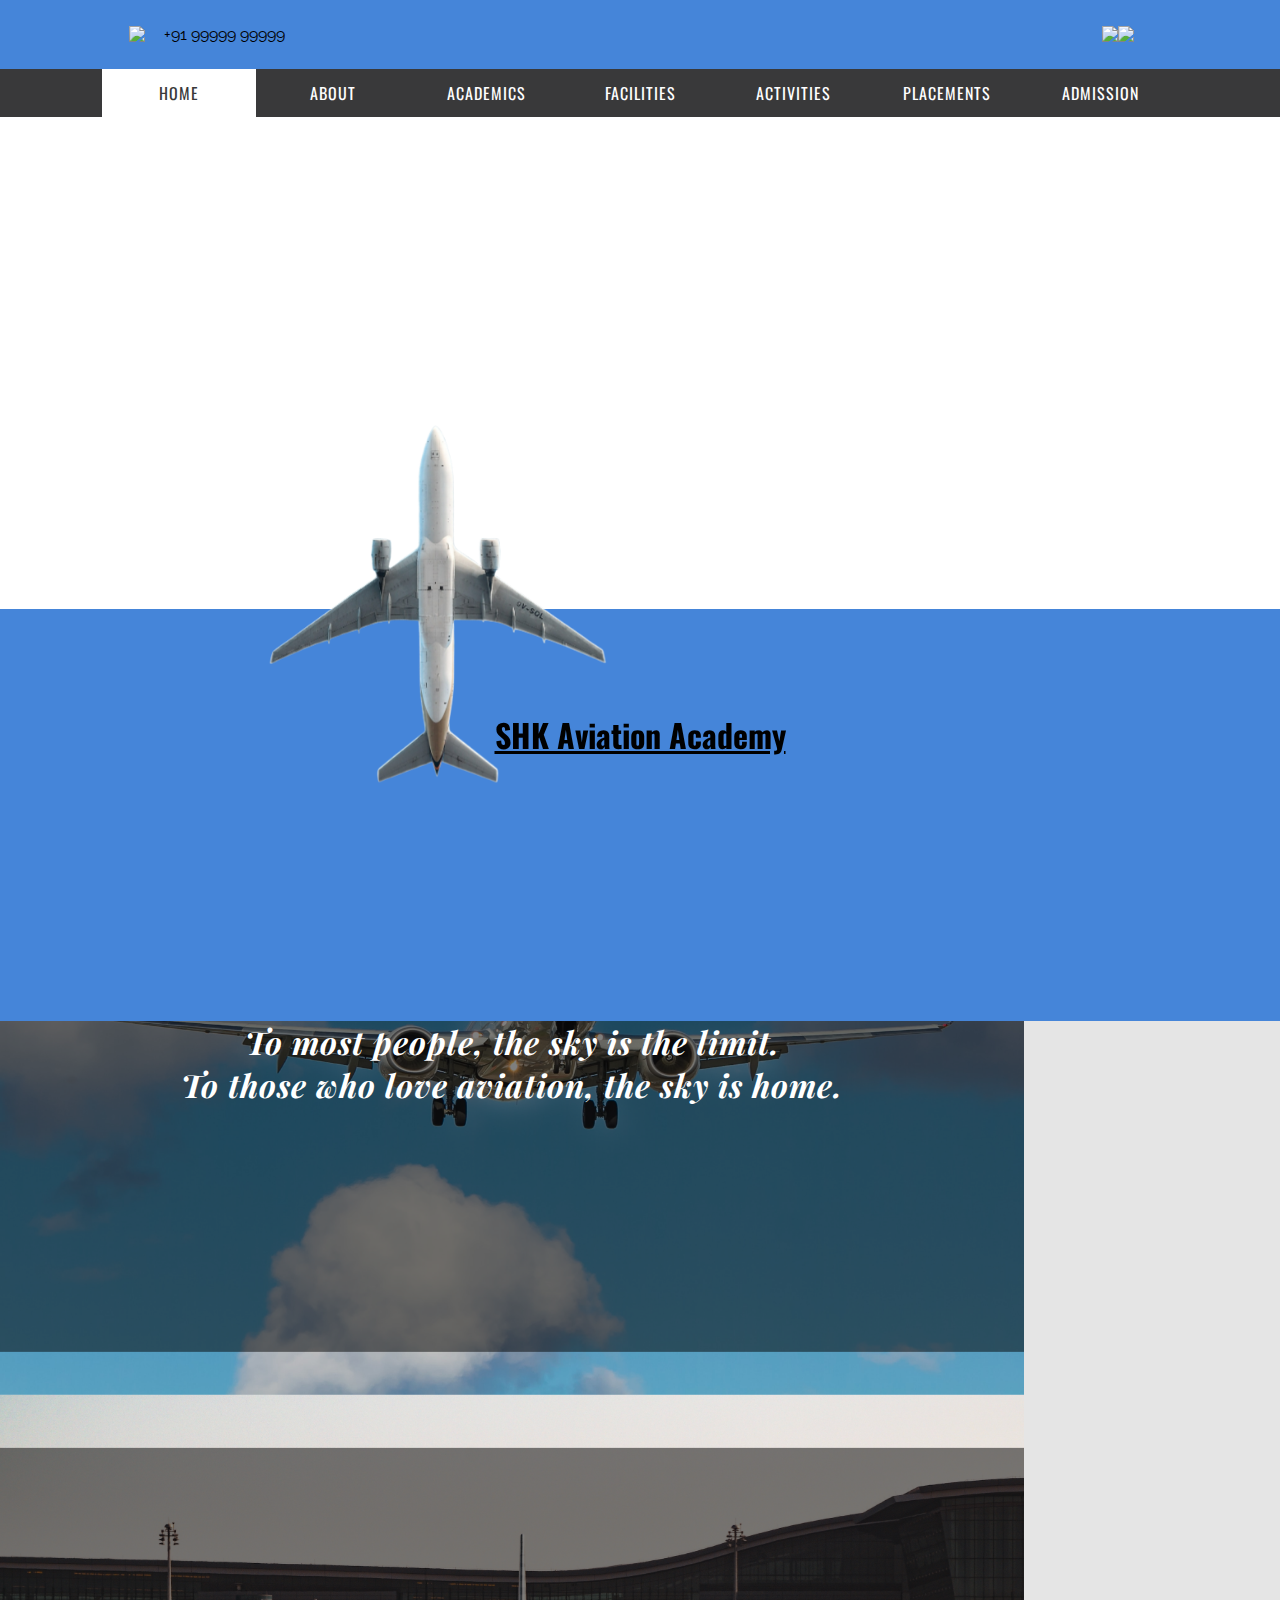
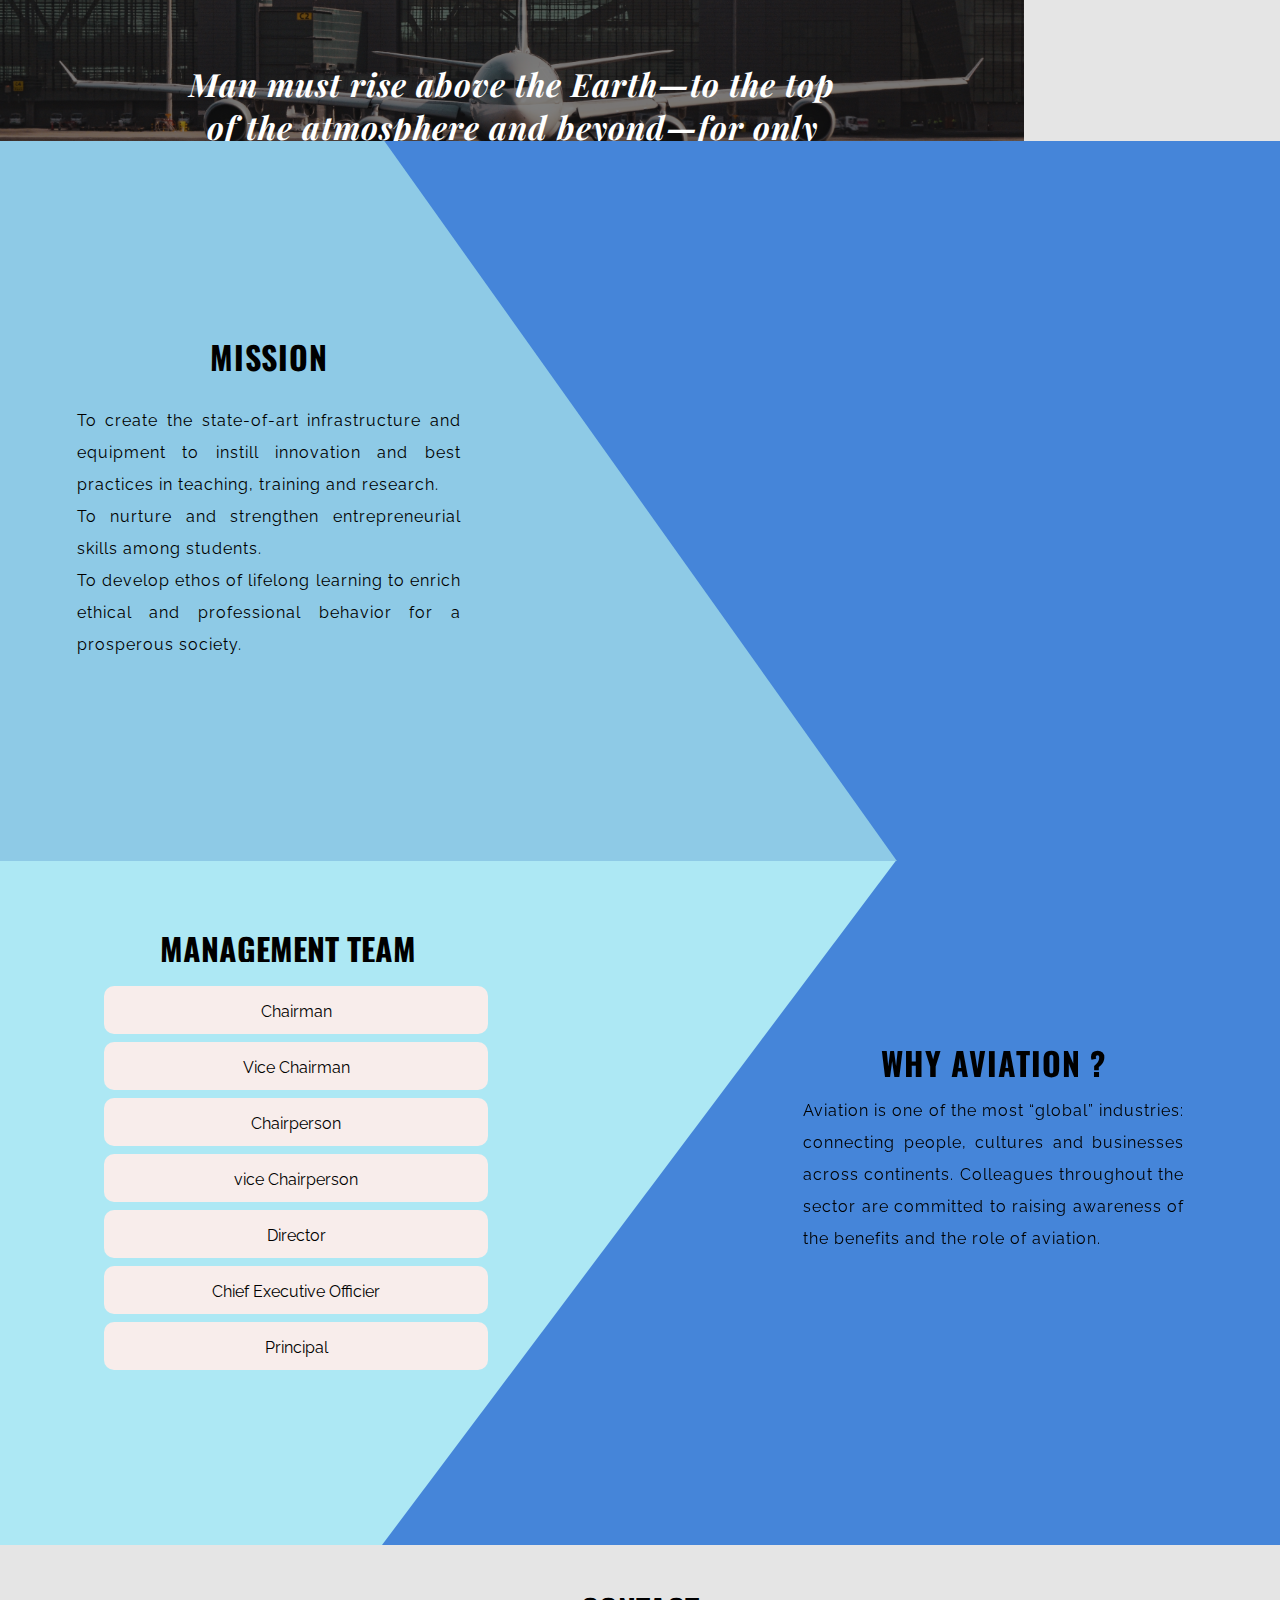
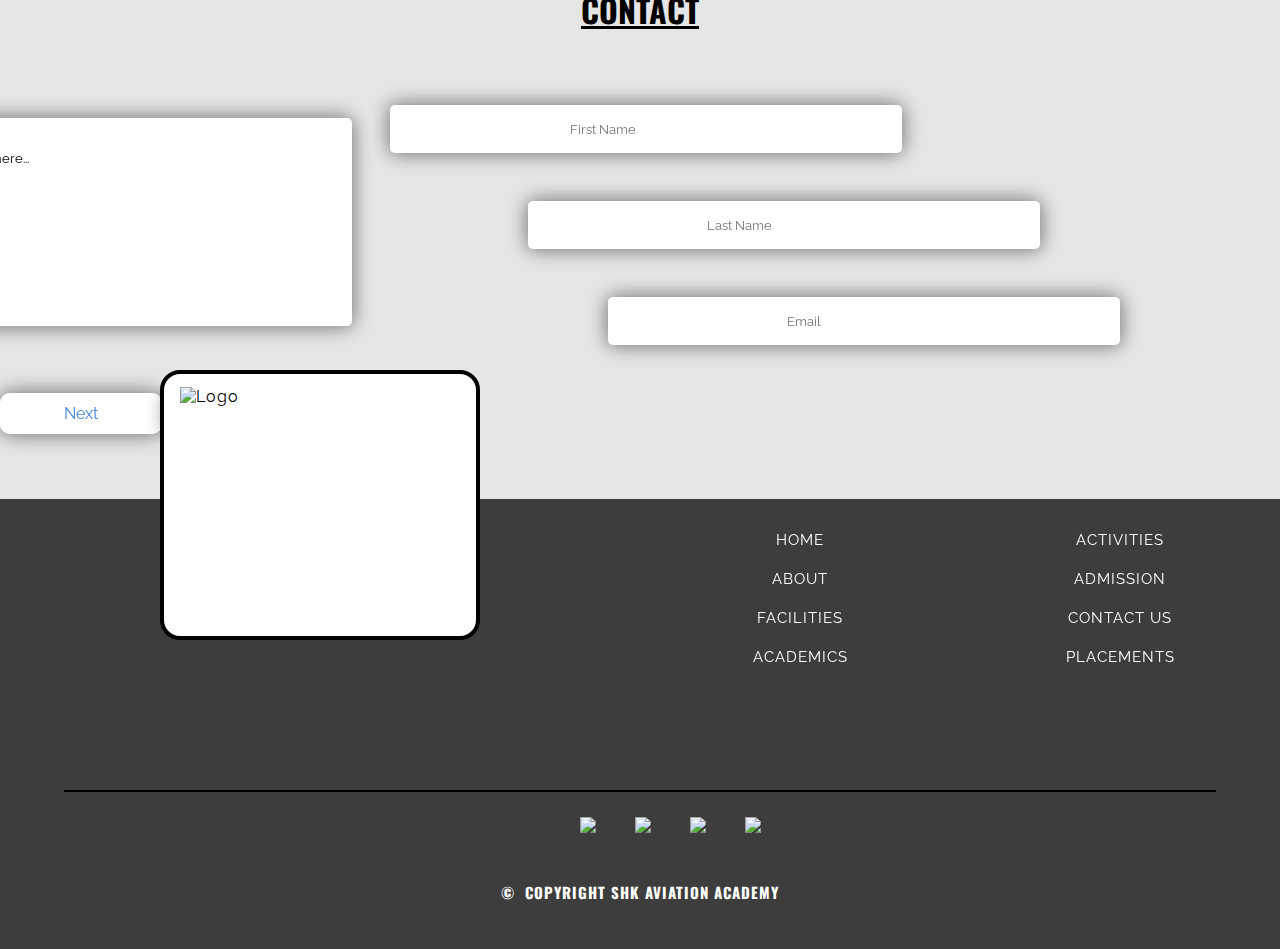
==== index.html @ 9bc85d9e "Changes" ====
<!DOCTYPE html>
<html lang="en">
	<head>
		<meta charset="UTF-8" />
		<meta http-equiv="X-UA-Compatible" content="IE=edge" />
		<meta name="viewport" content="width=device-width, initial-scale=1.0" />
		<link rel="stylesheet" href="./common/nav/nav.css" />
		<link rel="stylesheet" href="./common/footer/footer.css" />
		<link rel="stylesheet" href="./home/home.css" />
		<link
			rel="stylesheet"
			href="https://unpkg.com/swiper@7/swiper-bundle.min.css"
		/>
		<title>SHK Aviation Academy</title>
	</head>
	<body>
		<!-- <div class="preload">
			<div>
				<img src="./common/images/SHK_logo" alt="" />
			</div>
		</div> -->
		<header>
			<div class="top-nav">
				<span class="contact"
					><img
						class="phone-icon"
						src="https://img.icons8.com/color/48/000000/phone.png"
					/>
					&nbsp; +91 99999 99999
				</span>
				<span class="menu-button"
					><span></span
					><img
						src="https://img.icons8.com/material-outlined/24/000000/airplane-mode-on.png"
				/></span>
				<span class="main-icon"
					><img src="./common/images/SHK_logo" alt=""
				/></span>
				<div class="social">
					<img
						src="https://img.icons8.com/fluency/48/000000/instagram-new.png"
					/><img src="https://img.icons8.com/color/48/000000/facebook.png" />
				</div>
			</div>
			<ul class="bottom-nav">
				<li class="home"><a href="./index.html">HOME</a></li>
				<li><a href="./about/about.html">ABOUT</a></li>
				<li><a href="./academics/academics.html">ACADEMICS</a></li>
				<li><a href="./facilities/facilities.html">FACILITIES</a></li>
				<li><a href="./activities/activities.html">ACTIVITIES</a></li>
				<li><a href="./placements/placements.html">PLACEMENTS</a></li>
				<li><a href="./admission/admission.hrml">ADMISSION</a></li>
			</ul>
		</header>
		<div class="hero">
			<img class="plane-hero" src="./home/img/airplane_png.png" alt="" />
			<video src="./home/img/sky.mp4" autoplay loop></video>
			<div class="hero-content">
				<span>SHK AVIATION ACADEMY</span><br />
				<span>The Sky is the limit...</span>
			</div>
		</div>
		<section class="SHK-aviation">
			<div>
				<h1 class="SHK-title">SHK Aviation Academy</h1>
				<p class="SHK-para">
					SHK AVIATION ACADEMY is a multidisciplinary institution offering
					professional courses in the field of aviation. SHK AVIATION ACADEMY
					was established in 2020 with a great visionary, to revolutionize the
					way people are getting trained for Aviation industry. This institution
					is run by Govindasamy Naidu Educational Trust, which is registered as
					a Technical Education Society under the Societies Act, XXI of 1860.
					The institute is approved Alagappa University, for conducting Aviation
					related courses.
				</p>
			</div>
		</section>
		<section class="quotes-carousel">
			<div class="swiper mySwiper">
				<div class="swiper-wrapper">
					<div class="swiper-slide">
						<h1 class="slide-h1">
							<span> To most people, the sky is the limit.</span><br /><span>
								To those who love aviation, the sky is home.</span
							><br /><span id="author"> - Jerry Crawford</span>
						</h1>
						<img
							class="carousel-img-1"
							src="./home/img/carousel_img_1.jpg"
							alt="Image 1"
						/>
					</div>
					<div class="swiper-slide">
						<h1 class="slide-h1">
							<span
								>Man must rise above the Earth—to the top of the atmosphere and
								beyond—for only thus will he fully understand the world in which
								he lives.</span
							><br /><span id="author"> – Socrates</span>
						</h1>
						<img
							class="carousel-img-2"
							src="./home/img/carousel_img_2.jpg"
							alt="Image 2"
						/>
					</div>
					<div class="swiper-slide">
						<h1 class="slide-h1">
							<span>
								In the midst of a healthy and intellectual upbringing, he
								obtained his Bachelor Degree in Production Engineering from
								Madras University.</span
							>
						</h1>
						<img
							class="carousel-img-3"
							src="./home/img/carousel_img_3.jpg"
							alt="Image 3"
						/>
					</div>
				</div>
				<div class="swiper-button-next"></div>
				<div class="swiper-button-prev"></div>
				<div class="swiper-pagination"></div>
			</div>
		</section>
		<section class="vision-and-mission">
			<div class="vision-mission-aside"></div>
			<div class="mission">
				<h1 class="mission-h1">MISSION</h1>
				<ul class="mission-ul">
					<li>
						To create the state-of-art infrastructure and equipment to instill
						innovation and best practices in teaching, training and research.
					</li>
					<li>
						To nurture and strengthen entrepreneurial skills among students.
					</li>
					<li id="li-3">
						To develop ethos of lifelong learning to enrich ethical and
						professional behavior for a prosperous society.
					</li>
				</ul>
			</div>
			<div class="vision">
				<h1 class="vision-h1">VISION</h1>
				<p class="vision-p">
					To be a premier institute that imparts quality Technical & Skill
					Training Education & Research, to create ethical and responsible
					employees and entrepreneurs, to address the socioeconomic needs of the
					mankind.
				</p>
			</div>
		</section>
		<section class="SHK-heads">
			<div class="SHK-heads-aside"></div>
			<div>
				<div class="heads">
					<h1>MANAGEMENT TEAM</h1>
					<div class="heads-pos">
						<div>Chairman</div>
						<div>Vice Chairman</div>
						<div>Chairperson</div>
						<div>vice Chairperson</div>
						<div>Director</div>
						<div>Chief Executive Officier</div>
						<div>Principal</div>
					</div>
				</div>
				<div>
					<h1 class="head-content-title">WHY AVIATION ?</h1>
					<p class="head-content-para">
						Aviation is one of the most “global” industries: connecting people,
						cultures and businesses across continents. Colleagues throughout the
						sector are committed to raising awareness of the benefits and the
						role of aviation.
					</p>
				</div>
			</div>
		</section>
		<section class="contact-sec">
			<div class="contact-aside"></div>
			<h1 class="contact-title">CONTACT</h1>
			<form action="mailto:sample@gmail.com" method="post">
				<input
					type="text"
					class="input"
					name="fname"
					id="fname"
					placeholder="First Name"
					required
				/><br />
				<input
					type="text"
					class="input"
					name="lname"
					id="lname"
					placeholder="Last Name"
					required
				/><br />
				<input
					type="text"
					class="input"
					name="email"
					id="email"
					placeholder="Email"
					required
				/><br />
				<textarea class="text-area" name="message" id="message">
Type your message here...</textarea
				>
				<a class="next-submit">Next</a>
				<button class="submit" disabled>Submit</button>
			</form>
		</section>
		<footer class="footer">
			<section class="top">
				<div class="footerLeft">
					<div class="upper">
						<img src="./common/images/SHK_logo" alt="Logo" />
					</div>
				</div>
				<div class="footerRight">
					<ul>
						<li><a href="./index.html">HOME</a></li>
						<li><a href="./about/about.html">ABOUT</a></li>
						<li><a href="./facilities/facilities.html">FACILITIES</a></li>
						<li><a href="./academics/academics.html">ACADEMICS</a></li>
					</ul>
					<ul>
						<li><a href="./academics/academics.html">ACTIVITIES</a></li>
						<li><a href="./admission/admission.html">ADMISSION</a></li>
						<li><a href="./index.html#contact">CONTACT US</a></li>
						<li><a href="./placements/placements.html">PLACEMENTS</a></li>
					</ul>
				</div>
			</section>
			<span class="footerline"></span>
			<section class="bottom">
				<div class="social">
					<a href=""
						><img
							src="https://img.icons8.com/fluency-systems-regular/48/ffffff/facebook.png"
					/></a>
					<a href=""
						><img
							src="https://img.icons8.com/material-outlined/48/ffffff/instagram-new--v1.png"
					/></a>
					<a href=""
						><img
							src="https://img.icons8.com/material-outlined/48/ffffff/twitter.png"
					/></a>
					<a href=""
						><img src="https://img.icons8.com/ios-filled/48/ffffff/gmail.png"
					/></a>
				</div>
				<div class="copyrights">
					<h1>&copy; &nbsp;COPYRIGHT SHK AVIATION ACADEMY</h1>
				</div>
			</section>
		</footer>
		<script src="https://cdnjs.cloudflare.com/ajax/libs/gsap/3.7.1/gsap.min.js"></script>
		<script src="https://cdnjs.cloudflare.com/ajax/libs/gsap/3.7.1/ScrollTrigger.min.js"></script>
		<script src="./common/nav/nav.js"></script>
		<script src="https://unpkg.com/swiper/swiper-bundle.min.js"></script>
		<script src="./common/footer/footer.js"></script>
		<script src="./home/home.js"></script>
	</body>
</html>
---- common/nav/nav.css ----
@import url('https://fonts.googleapis.com/css2?family=Oswald:wght@200;300;400;500;600&family=Playfair+Display:ital,wght@0,400;0,500;0,600;0,700;0,800;0,900;1,400;1,500;1,600;1,700;1,800;1,900&family=Raleway:ital,wght@0,100;0,200;0,300;0,400;0,500;0,600;0,700;0,800;0,900;1,100;1,200;1,300;1,400;1,500;1,600;1,700;1,800;1,900&display=swap');

:root {
	--theme: #4585d9;
	--nav-height: 4.3rem;
}

* {
	padding: 0;
	margin: 0;
	box-sizing: border-box;
	user-select: none;
	-webkit-user-drag: none;
	font-family: 'Raleway', sans-serif;
}

h1,h2,h3,h4,h5,h6{
	font-family: 'Oswald', sans-serif;
}

header {
	width: 100%;
	position: fixed;
	z-index: 5;
	top: 0%;
}

.top-nav {
	width: 100%;
	height: var(--nav-height);
	display: grid;
	grid-template-columns: 1fr 0fr 1fr 1fr;
	background-color: var(--theme);
	position: relative;
	z-index: 5;
	font-family: 'Kanit', sans-serif;
	transition: all 0.3s ease-in-out;
}

.social,
.contact,
.main-icon {
	align-self: center;
	justify-self: center;
	display: flex;
	align-items: center;
}

.contact {
	justify-content: center;
}

.contact .phone-icon {
	width: 1.7rem;
}

.menu-button {
	width: 40px;
	height: 40px;
	display: flex;
	align-items: center;
	justify-content: center;
	position: relative;
	align-self: center;
	cursor: pointer;
	visibility: hidden;
}

.menu-button img {
	transition: all 0.5s ease-in-out;
}

.menu-button span {
	position: relative;
	width: 16px;
	background-color: #39393a;
	height: 3.5px;
	transition: all 0.2s ease-in-out;
}

.menu-button span::before,
.menu-button span::after {
	width: 23px;
	transition: all 0.2s ease-in-out;
	background-color: #39393a;
	height: 3.5px;
	content: '';
	position: absolute;
}

.menu-button span::before {
	transform: translateY(-8px);
}

.menu-button span::after {
	transform: translateY(8px);
}

.menu-button.aeroplane img {
	transform: translateX(30px);
	opacity: 0;
}

.menu-button.cross span {
	background: transparent;
}

.menu-button.cross span::before {
	transform: rotate(-45deg);
}

.menu-button.cross span::after {
	transform: rotate(45deg);
}

.main-icon {
	position: relative;
	width: 8.4rem;
}

.main-icon img {
	width: 100%;
}

.social {
	padding-left: 5rem;
}

.social img {
	width: 2.2rem;
}

.bottom-nav {
	display: flex;
	align-items: center;
	justify-content: space-around;
	width: 100%;
	height: 3rem;
	background-color: #39393a;
	position: absolute;
	top: var(--nav-height);
	z-index: 4;
	transition: all 0.3s ease-in-out;
	font-family: 'Kanit', sans-serif;
	padding: 0 8%;
	list-style-type: none;
}

.bottom-nav li a {
	text-decoration: none;
	color: white;
	text-align: center;
	width: 100%;
	font-family: 'Oswald', sans-serif;
	transition: all .3s ease-in-out;
	letter-spacing: 1px;
	font-weight: 100;
	font-weight: 400;
}

.bottom-nav li {
	position: relative;
	width: 100%;
	transition: all 0.3s ease-in-out;
	text-align: center;
	height: 100%;
	display: flex;
	align-items: center;
}

.bottom-nav li:hover {
	background-color: white;
}

.bottom-nav li:hover a {
	color: #39393a;
}

@media (max-width: 768px) {
	.top-nav {
		grid-template-columns: 1fr 2fr 1fr;
	}

	.menu-button {
		justify-self: center;
	}

	.bottom-nav {
		flex-direction: column;
		width: 60%;
		transform: translateX(-100%);
		transition: all 0.5s ease-in-out;
		position: fixed;
	}

	.contact {
		display: none;
	}

	.menu-button {
		visibility: visible;
	}

	header.side-bar .bottom-nav {
		transform: translateX(0);
	}
}
---- common/footer/footer.css ----
.footer {
	position: relative;
	background: rgb(61, 61, 61);
	z-index: 2;
	bottom: 0%;
	top: var(--nav-height);
	height: 50vh;
	width: 100%;
	display: flex;
	flex-direction: column;
	justify-content: center;
	align-items: center;
	letter-spacing: 1px;
	top: var(--nav-height);
}

.top {
	position: relative;
	width: 100%;
	height: 60%;
	display: flex;
}

.footerLeft {
	position: relative;
	width: 50%;
	display: flex;
	justify-content: center;
	align-items: center;
}

.upper {
	position: relative;
	background: #fff;
	height: 100%;
	width: 50%;
	border: 4px solid #000;
	border-radius: 20px;
	display: flex;
	justify-content: center;
	align-items: center;
}

.upper img {
	height: 90%;
	width: 90%;
	object-fit: contain;
	object-position: center;
}

.footerRight {
	position: relative;
	width: 50%;
	display: flex;
}

.footerRight ul {
	width: 50%;
	list-style: none;
}

.footerRight ul li {
	padding: 10px;
	text-align: center;
}

.footerRight a {
	text-decoration: none;
	color: white;
	font-size: 15px;
	transition: all 0.5 ease-in-out;
}

.footerRight a:hover {
	text-decoration: underline;
}

.footerline {
	width: 90%;
	height: 2px;
	background-color: black;
	display: flex;
	justify-content: center;
	align-items: center;
}

.bottom {
	position: relative;
	width: 100%;
	height: 30%;
	display: flex;
	flex-direction: column;
	justify-content: space-around;
	align-items: center;
}

.social {
	position: relative;
	display: flex;
	justify-content: space-evenly;
	align-items: center;
	width: 25%;
}

.social img {
	display: flex;
}

.copyrights {
	position: relative;
}

.copyrights h1 {
	font-size: 15px;
	color: #fff;
}

@media only screen and (max-width: 1181px) {
	.upper img {
		height: 70%;
		width: 70%;
	}
	
}

@media only screen and (max-width: 810px) {
	.top {
		width: 100%;
		height: 55%;
	}
}

@media only screen and (max-width: 800px) {
	.upper img {
		display: none;
	}
	.upper {
		display: none;
	}
	.top {
		justify-content: center;
		align-items: center;
	}
	.footerLeft {
		display: none;
	}
	.footerRight {
		width: 90%;
	}
	.social img {
		height: 30px;
		width: 30px;
	}
	.copyrights h1 {
		font-size: 10px;
	}
	.footerRight a {
		font-size: 13px;
	}
}
---- home/home.css ----
* {
	scroll-behavior: smooth;
}

.preload {
	position: absolute;
	width: 100%;
	height: 100%;
	display: flex;
	align-items: center;
	justify-content: center;
	background-color: white;
	z-index: 7;
}

.preload::after {
	position: absolute;
	width: 100%;
	height: 100%;
	z-index: 7;
	background: url('https://free4kwallpapers.com/uploads/originals/2015/07/15/airplanes-sunset-with-aircraft-jet-hq-background-nice-hd.jpg')
		center/cover;
	content: '';
}

.preload::before {
	position: absolute;
	width: 100%;
	height: 100%;
	z-index: 8;
	content: '';
	backdrop-filter: blur(20px);
}

.preload div {
	position: absolute;
	width: max-content;
	height: 30%;
	z-index: 9;
}

.preload img {
	position: relative;
	width: 100%;
	height: 100%;
	object-fit: cover;
	object-position: center;
	transform: translateY(100%);
	opacity: 0;
}

.home {
	background-color: white !important;
}
.home a {
	color: #39393a !important;
}

.hero {
	position: relative;
	width: 100%;
	height: 60vh;
	top: var(--nav-height);
	align-content: center;
}

.hero .plane-hero {
	position: absolute;
	z-index: 4;
	left: 17%;
	margin-top: 5rem;
	height: 70%;
	transition: all 0.5s ease-in-out;
}

.hero video {
	width: 100%;
	height: 70vh;
	top: var(--nav-height);
	position: fixed;
	object-fit: cover;
}

.hero-content {
	position: absolute;
	top: 55%;
	left: 65%;
	width: fit-content;
	height: 115px;
	z-index: 3;
	line-height: 40px;
	transform: translate(-50%, -50%);
	transition: all 0.5s ease-in-out;
	overflow: hidden;
	color: white;
	text-shadow: 2px 2px 10px rgba(255, 255, 255, 0.5);
}

.hero-content span {
	font-family: 'Oswald', sans-serif;
	font-weight: 600;
	letter-spacing: 1px;
	word-spacing: 3px;
	font-size: 2.5rem;
}

.SHK-aviation {
	width: 100%;
	background-color: var(--theme);
	position: relative;
	display: flex;
	align-items: center;
	justify-content: center;
	z-index: 1;
	top: var(--nav-height);
	padding: 8% 9%;
	transition: all 0.5s ease-in-out;
	overflow: hidden;
}

.SHK-aviation div {
	width: 100%;
}

.SHK-aviation h1 {
	text-align: center;
	text-decoration: underline;
	font-size: 2rem;
	padding-bottom: 2rem;
}

.SHK-aviation p {
	line-height: 2rem;
	text-align: justify;
	letter-spacing: 1px;
}

.SHK-aviation.grid div {
	width: 65%;
	transition: all 0.5s ease-in-out;
}

.quotes-carousel {
	top: var(--nav-height);
	background-color: #e5e5e5;
	width: 100%;
	height: 80vh;
	position: relative;
}

.swiper {
	width: 80%;
	height: 80%;
	border-radius: 20px;
	top: 50%;
	transform: translateY(-50%);
}

.swiper-slide {
	text-align: center;
	font-size: 18px;
	background: #fff;
	display: -webkit-box;
	display: -ms-flexbox;
	display: -webkit-flex;
	display: flex;
	-webkit-box-pack: center;
	-ms-flex-pack: center;
	-webkit-justify-content: center;
	justify-content: center;
	-webkit-box-align: center;
	-ms-flex-align: center;
	-webkit-align-items: center;
	align-items: center;
	width: 100% !important;
	background-size: cover;
}

.swiper-slide::after {
	position: absolute;
	width: 100%;
	height: 100%;
	content: '';
	background-color: rgba(0, 0, 0, 0.5);
}

.swiper-slide h1 {
	position: absolute;
	z-index: 1;
	color: white;
	width: 65%;
	letter-spacing: 1px;
	line-height: 2.5rem;
}

.swiper-slide img {
	object-fit: cover;
	object-position: center;
	width: 100%;
	height: 100%;
}

.carousel-img-1 {
	object-position: 0 -110px;
}

.carousel-img-2 {
	object-position: 0 -110px;
}

.carousel-img-3 {
	object-position: 0 -570px;
}

.swiper-button-next {
	color: white !important;
}

.swiper-button-prev {
	color: white !important;
}

.swiper-pagination-bullet-active {
	background-color: white !important;
}

.slide-h1 {
	overflow: hidden;
}

.slide-h1 span {
	font-family: 'Playfair Display', serif;
	font-style: italic;
	font-size: 2rem;
	letter-spacing: 1px;
}

#author {
	font-family: 'Oswald', sans-serif;
	letter-spacing: 2px;
	font-weight: 100;
}

.vision-and-mission {
	position: relative;
	top: var(--nav-height);
	width: 100%;
	height: 80vh;
	text-align: justify;
	background-color: var(--theme);
	line-height: 2rem;
	letter-spacing: 1px;
	display: flex;
	align-items: center;
	overflow: hidden;
}

.vision-and-mission h1 {
	text-align: center;
	margin-bottom: 2rem;
	overflow: hidden;
	text-decoration: underline;
}

.vision-and-mission p {
	margin-bottom: 2rem;
}

.vision {
	position: absolute;
	right: 6%;
	width: 30%;
}

.mission {
	position: absolute;
	left: 6%;
	width: 30%;
	z-index: 1;
}

.mission h1 {
	overflow: hidden;
}

.mission-ul {
	list-style-type: none;
}

.SHK-heads {
	width: 100%;
	background-color: white;
	position: relative;
	top: var(--nav-height);
	background-color: #ade8f4;
	overflow: hidden;
	padding: 4rem 6rem;
	height: 76vh;
}

.SHK-heads > div {
	display: flex;
	align-items: center;
	justify-content: space-between;
}

.SHK-heads h1 {
	margin-bottom: 1rem;
	overflow: hidden;
	text-decoration: underline;
}

.heads {
	display: flex;
	box-shadow: 2px 2px 15px rgba(0, 0, 0, 0.3), -2px, -2px, 15px,
		rgba(0, 0, 0, 0.3);
	width: 24rem;
	flex-direction: column;
	padding: 0;
	text-align: center;
	transform-origin: center;
	border-radius: 20px;
}

.heads-pos {
	display: flex;
	flex-direction: column;
	align-items: center;
	justify-content: space-around;
	margin: 0.5rem;
	width: 100%;
}

.heads-pos div {
	padding: 1rem 0;
	background-color: #f8edeb;
	height: 3rem;
	width: 100%;
	margin-bottom: 0.5rem;
	position: relative;
	border-radius: 10px;
	overflow: hidden;
}

.heads-pos div:nth-of-type(7) {
	margin-bottom: 0;
}

.heads + div {
	width: 35%;
	position: relative;
	z-index: 1;
	letter-spacing: 1px;
	line-height: 2rem;
	text-align: justify;
}

.heads-pos div::after {
	display: flex;
	justify-content: flex-end;
	align-items: center;
	text-align: end;
	position: absolute;
	top: 0%;
	left: 0%;
	width: 4px;
	height: 100%;
	background: rgb(241, 120, 21);
	transition: 0.5s ease-in-out;
	transform: scale(0);
	cursor: pointer;
}

.heads-pos div::before {
	display: flex;
	justify-content: start;
	align-items: center;
	text-align: end;
	position: absolute;
	top: 0%;
	right: 0%;
	width: 4px;
	height: 100%;
	background: rgb(241, 120, 21);
	transition: 0.5s ease-in-out;
	transform: scale(0);
	cursor: pointer;
}

.heads-pos div:hover::after,
.heads-pos div:hover::before {
	width: 50%;
	transform: scale(1);
	transition: 0.5s;
}

.heads-pos div:nth-of-type(1):after {
	content: 'Mr. B.';
}

.heads-pos div:nth-of-type(1)::before {
	content: 'Haribabu';
}

.heads-pos div:nth-of-type(2):after {
	content: 'Dr. H.';
}

.heads-pos div:nth-of-type(2)::before {
	content: 'Srinivasan';
}

.heads-pos div:nth-of-type(3):after {
	content: 'Mrs. H.';
}

.heads-pos div:nth-of-type(3)::before {
	content: 'Pushpalatha';
}

.heads-pos div:nth-of-type(4):after {
	content: 'Mrs. H.';
}

.heads-pos div:nth-of-type(4)::before {
	content: 'Sujithra';
}

.heads-pos div:nth-of-type(5):after {
	content: 'Mr. V.';
}

.heads-pos div:nth-of-type(5)::before {
	content: 'Karthick';
}

.heads-pos div:nth-of-type(6):after {
	content: 'Mr. J.N';
}

.heads-pos div:nth-of-type(6)::before {
	content: 'Senthilkanna';
}

.heads-pos div:nth-of-type(7)::after {
	content: 'Dr.N.';
}

.heads-pos div:nth-of-type(7)::before {
	content: 'Janaki Manohar';
}

.head-content-title {
	margin-bottom: 2rem;
	text-align: center;
	overflow: hidden;
}

.contact-sec {
	width: 100%;
	background-color: #e5e5e5;
	position: relative;
	padding: 7% 0;
	top: var(--nav-height);
	overflow: hidden;
	display: flex;
	flex-direction: column;
	align-content: center;
	justify-content: center;
}

.contact-title {
	position: relative;
	text-align: center;
	top: -3rem;
	overflow: hidden;
	text-decoration: underline;
}

.SHK-heads-aside {
	position: absolute;
	width: 100%;
	top: 0;
	right: 0;
	box-shadow: 2px 2px 15px black;
	clip-path: polygon(70% 0%, 100% 0%, 100% 100%, 9% 100%);
	height: 152%;
	z-index: 1;
	overflow: hidden;
}

.vision-mission-aside {
	position: absolute;
	width: 100%;
	top: 0;
	left: 0;
	box-shadow: 2px 2px 15px black;
	clip-path: polygon(0 0, 30% 0, 100% 115%, 0px 100%);
	height: 152%;
	z-index: 1;
	overflow: hidden;
}
.contact-aside {
	position: absolute;
	width: 100%;
	top: 0;
	left: 0;
	box-shadow: 2px 2px 15px black;
	height: 130%;
	z-index: 1;
	clip-path: polygon(0 0, 30% 0, 65% 100%, 0 100%);
	overflow: hidden;
}

.contact-aside::after {
	position: absolute;
	background: url(https://jooinn.com/images/airplane-37.jpg) no-repeat;
	width: 145%;
	height: 130%;
	content: '';
	background-size: cover;
    background-position: -80rem -10rem;
	z-index: 1;
}

.SHK-heads-aside::after {
	position: absolute;
	background: var(--theme);
	width: 145%;
	height: 100%;
	content: '';
	z-index: 1;
}

.vision-mission-aside::after {
	position: absolute;
	width: 145%;
	height: 100%;
	content: '';
	z-index: 1;
	background-color: #8ecae6;
}

.input {
	width: 40%;
	height: 3rem;
	resize: none;
	position: relative;
	margin: 2rem 0;
	border-radius: 5px;
	margin: 1.5rem 10rem;
	outline: none;
	border: none;
	padding: 0 1.5rem 0 0;
	transition: all 0.5s ease-in-out;
	box-shadow: 1px 1px 20px rgba(0, 0, 0, 0.3), -1px -1px 20px rgba(0, 0, 0, 0.3);
}

.input:nth-of-type(1) {
	left: 18%;
	padding-left: 14%;
}

.input:nth-of-type(1):hover,
.input:nth-of-type(1):focus {
	left: 30rem;
	padding-left: 5rem;
}

.input:nth-of-type(2) {
	left: 23rem;
	padding-left: 14%;
}

.input:nth-of-type(2):hover,
.input:nth-of-type(2):focus {
	left: 30rem;
	padding-left: 11rem;
}

.input:nth-of-type(3) {
	left: 28rem;
	padding-left: 14%;
}

.input:nth-of-type(3):hover,
.input:nth-of-type(3):focus {
	left: 36rem;
	padding-left: 10rem;
	width: 35%;
}

.text-area {
	position: absolute;
	top: 50%;
	transform: translateY(-50%);
	height: 13rem;
	padding: 2rem;
	width: 40%;
	resize: none;
	border-radius: 5px;
	outline: none;
	border: none;
	transition: all 0.5s ease-in-out;
	box-shadow: 1px 1px 20px rgba(0, 0, 0, 0.3), -1px -1px 20px rgba(0, 0, 0, 0.3);
	left: -10rem;
}

.submit,
.next-submit {
	position: relative;
	left: 0rem;
	border-radius: 10px;
	width: 10rem;
	height: 2.5rem;
	top: 25px;
	text-align: center;
	outline: none;
	border: none;
	box-shadow: 1px 1px 20px rgba(0, 0, 0, 0.3), -1px -1px 20px rgba(0, 0, 0, 0.3);
	transition: all 0.5s ease-in-out;
	cursor: pointer;
	color: var(--theme);
	background-color: white;
}

.next-submit {
	padding: 0.7rem 4rem;
}

.submit:hover,
.next-submit:hover {
	background-color: var(--theme);
	color: white;
}

@media (max-width: 1350px) {
	.vision {
		left: 9%;
	}
	.mission {
		right: 9%;
	}
/* 
	.input:nth-of-type(1) {
		left: 18%;
		padding-left: 11rem;
	}

	.input:nth-of-type(1):hover,
	.input:nth-of-type(1):focus {
		left: 30rem;
		padding-left: 5rem;
	}

	.input:nth-of-type(2) {
		left: 23rem;
		padding-left: 11rem;
	}

	.input:nth-of-type(2):hover,
	.input:nth-of-type(2):focus {
		left: 30rem;
		padding-left: 11rem;
	}

	.input:nth-of-type(3) {
		left: 28rem;
		padding-left: 11rem;
	}

	.input:nth-of-type(3):hover,
	.input:nth-of-type(3):focus {
		left: 36rem;
		padding-left: 10rem;
		width: 35%;
	} */
}

@media (max-width: 1050px) {
	.hero .plane-hero {
		left: 9%;
	}
	.mission {
		right: 5% !important;
	}

	.vision {
		left: 5% !important;
	}
/* 
	.input:nth-of-type(1) {
		left: 13rem !important;
		padding-left: 5rem !important;
	}

	.input:nth-of-type(1):hover,
	.input:nth-of-type(1):focus {
		left: 30rem;
		padding-left: 5rem;
	}

	.input:nth-of-type(2) {
		left: 17rem !important;
		padding-left: 6rem !important;
	}

	.input:nth-of-type(2):hover,
	.input:nth-of-type(2):focus {
		left: 30rem;
		padding-left: 11rem;
	}

	.input:nth-of-type(3) {
		left: 22rem !important;
		padding-left: 7rem !important;
	}

	.input:nth-of-type(3):hover,
	.input:nth-of-type(3):focus {
		left: 36rem;
		padding-left: 10rem;
		width: 40% !important;
	} */
}

@media (max-width: 950px) {
	.hero .plane-hero {
		left: 9%;
	}

	.hero-content {
		font-size: 29px;
	}
}

@media (max-width: 500px) {
	.SHK-heads {
		height: 145vh;
		background: linear-gradient(0deg, #ade8f4 53%, #f1faee 0%) !important;
	}
	.input {
		left: 50% !important;
		transform: translateX(-50%) !important;
		margin: 2rem 0 !important;
		padding: 1rem !important;
		width: 20rem !important;
	}
}

@media (max-width: 750px) {
	.heads-pos {
		grid-template-columns: 1fr 1fr;
	}
}

@media (max-width: 400px) {
	.SHK-heads {
		padding: 4rem 2rem;
	}

	.preload div {
		height: 20%;
	}

	.preload img {
		height: 100% !important;
	}
}

@media (max-width: 1500px) {
	/* .input:nth-of-type(1) {
		left: 13rem !important;
		padding-left: 15rem !important;
	}

	.input:nth-of-type(1):hover,
	.input:nth-of-type(1):focus {
		left: 30rem;
		padding-left: 21rem;
	}

	.input:nth-of-type(2) {
		left: 17rem !important;
		padding-left: 16rem !important;
	}

	.input:nth-of-type(2):hover,
	.input:nth-of-type(2):focus {
		left: 30rem;
		padding-left: 21rem;
	}

	.input:nth-of-type(3) {
		left: 22rem !important;
		padding-left: 16rem !important;
	}

	.input:nth-of-type(3):hover,
	.input:nth-of-type(3):focus {
		left: 36rem;
		padding-left: 10rem;
		width: 40% !important;
	} */

}

@media (max-width: 900px) {
	.hero .plane-hero {
		display: none;
	}
	.hero video {
		display: none;
	}
	.hero {
		background: url('https://media.architecturaldigest.com/photos/5988e603298aae66974b2d0d/2:1/w_3000,h_1500,c_limit/Pilotless%20Airplanes%201.jpg')
			right/cover;
	}

	.hero::after {
		position: absolute;
		z-index: 3;
		width: 100%;
		height: 100%;
		content: '';
		background-color: rgba(0, 0, 0, 0.2);
		top: 0;
		left: 0;
	}

	.hero-content {
		top: 50%;
		left: 50%;
		transform: translate(-50%, -50%);
		color: white;
		position: relative;
		z-index: 4;
	}

	.vision-and-mission {
		flex-direction: column;
		justify-content: space-around;
		padding: 10% !important;
		height: fit-content !important;
	}

	.vision {
		width: 100%;
		left: 0 !important;
		position: relative;
		padding-bottom: 25%;
	}

	.mission {
		right: 0 !important;
		position: relative;
		width: 100%;
		padding: 7% 0 0 0;
	}

	.mission-ul li {
		margin-bottom: 2%;
	}

	.SHK-heads {
		background: linear-gradient(0deg, #ade8f4 45%, #f1faee 0%) !important;
		height: 125vh;
		display: flex;
		justify-content: space-between;
		padding: 4rem;
	}

	.SHK-heads-aside {
		display: none !important;
	}

	.SHK-heads > div {
		flex-direction: column;
	}

	.heads + div {
		width: 100%;
		margin: 5% 0;
	}

	.heads {
		width: 100%;
	}

	.heads-pos {
		display: grid;
		grid-template-columns: 1fr 1fr 1fr;
		row-gap: 5%;
		column-gap: 5%;
	}

	.heads-pos div {
		height: fit-content;
	}

	.contact-aside {
		display: none;
	}

	.text-area {
		left: -100%;
	}

	.contact-title {
		margin-top: 10%;
	}

	.content-sec {
		padding: 0;
	}

	.input {
		position: relative !important;
		left: 50% !important;
		transform: translateX(-50%) !important;
		margin: 2rem 0 !important;
		padding: 1rem !important;
		width: 20rem !important;
	}
	.input:nth-of-type(1) {
		left: 50% !important;
		padding-left: 1rem !important;
	}

	.input:nth-of-type(1):hover,
	.input:nth-of-type(1):focus {
		left: 50%;
		padding-left: 1rem;
	}

	.input:nth-of-type(2) {
		left: 50% !important;
		padding-left: 1rem !important;
	}

	.input:nth-of-type(2):hover,
	.input:nth-of-type(2):focus {
		left: 50% !important;
		padding-left: 1rem;
	}

	.input:nth-of-type(3) {
		left: 50% !important;
		padding-left: 1rem !important;
	}

	.input:nth-of-type(3):hover,
	.input:nth-of-type(3):focus {
		left: 50%;
		padding-left: 1rem;
		width: 40% !important;
	}

	.submit,
	.next-submit {
		left: -100%;
	}
}

@media (max-width: 450px) {
}
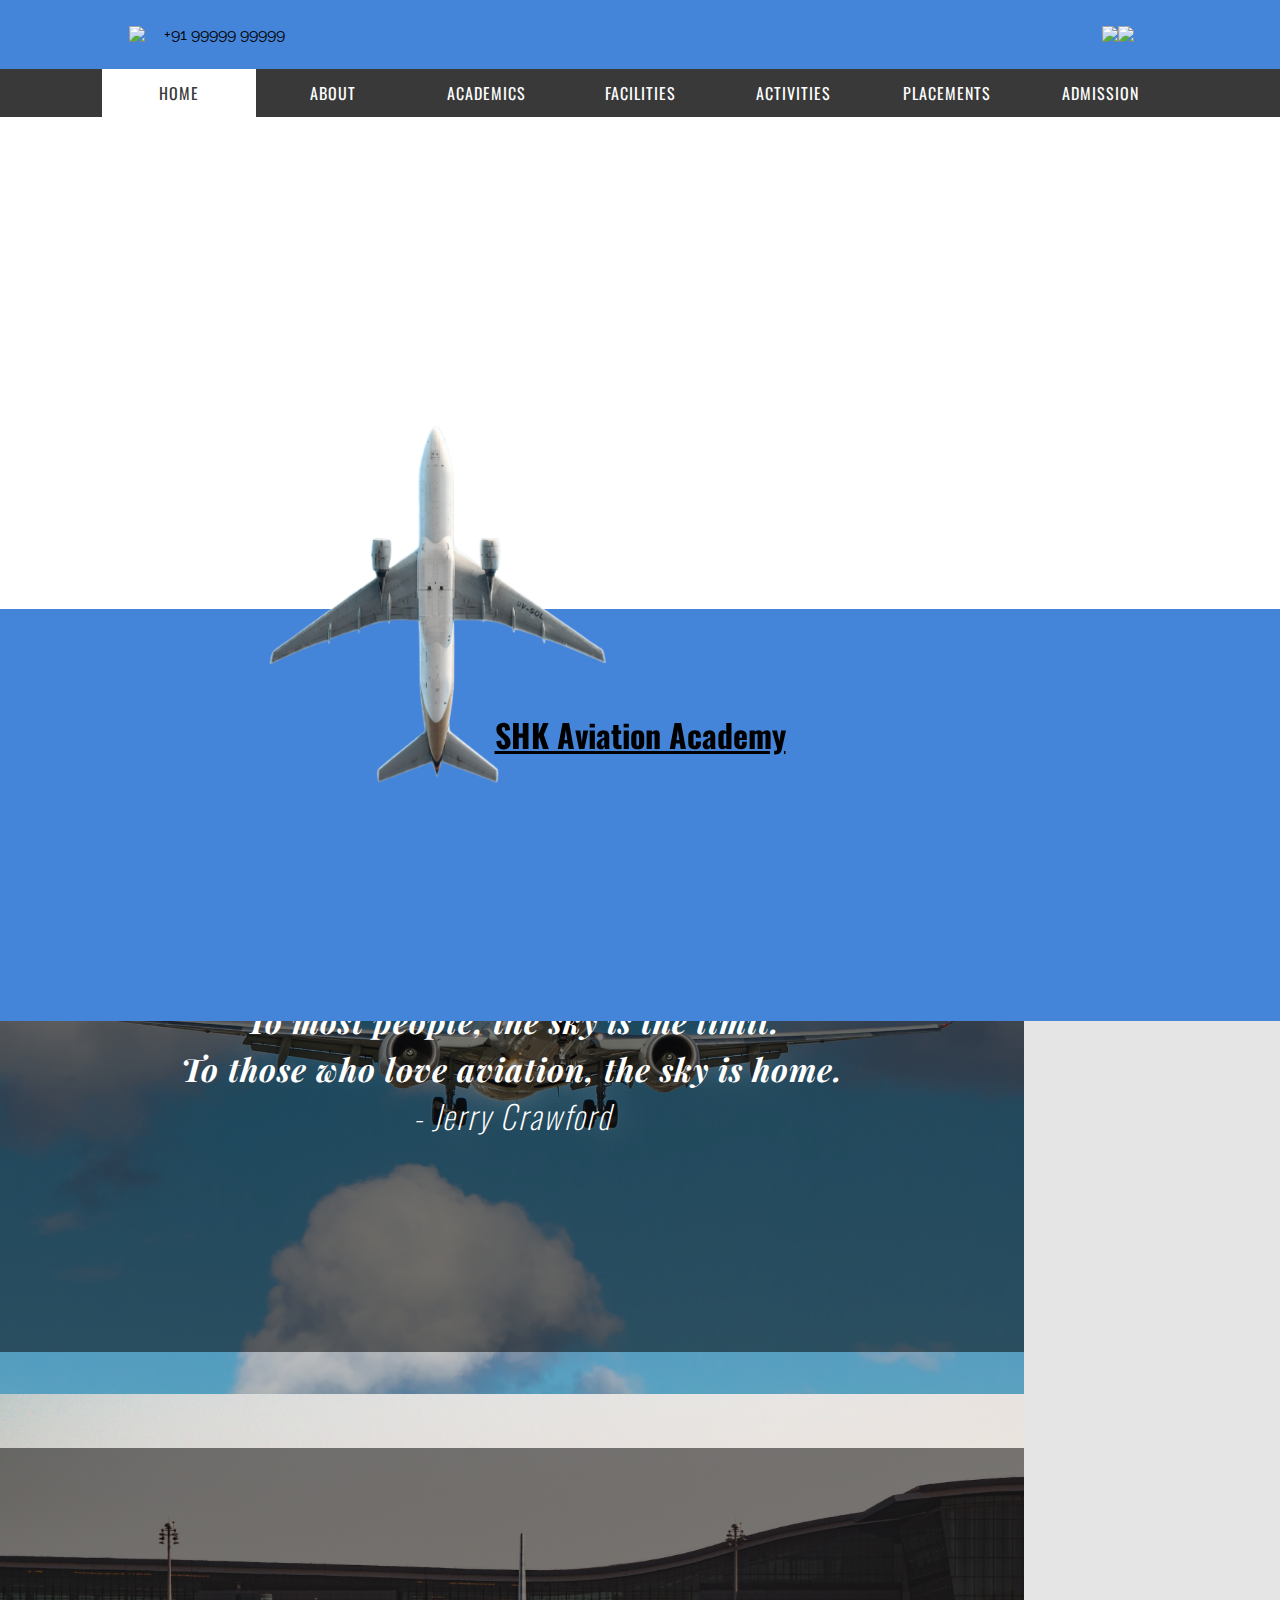
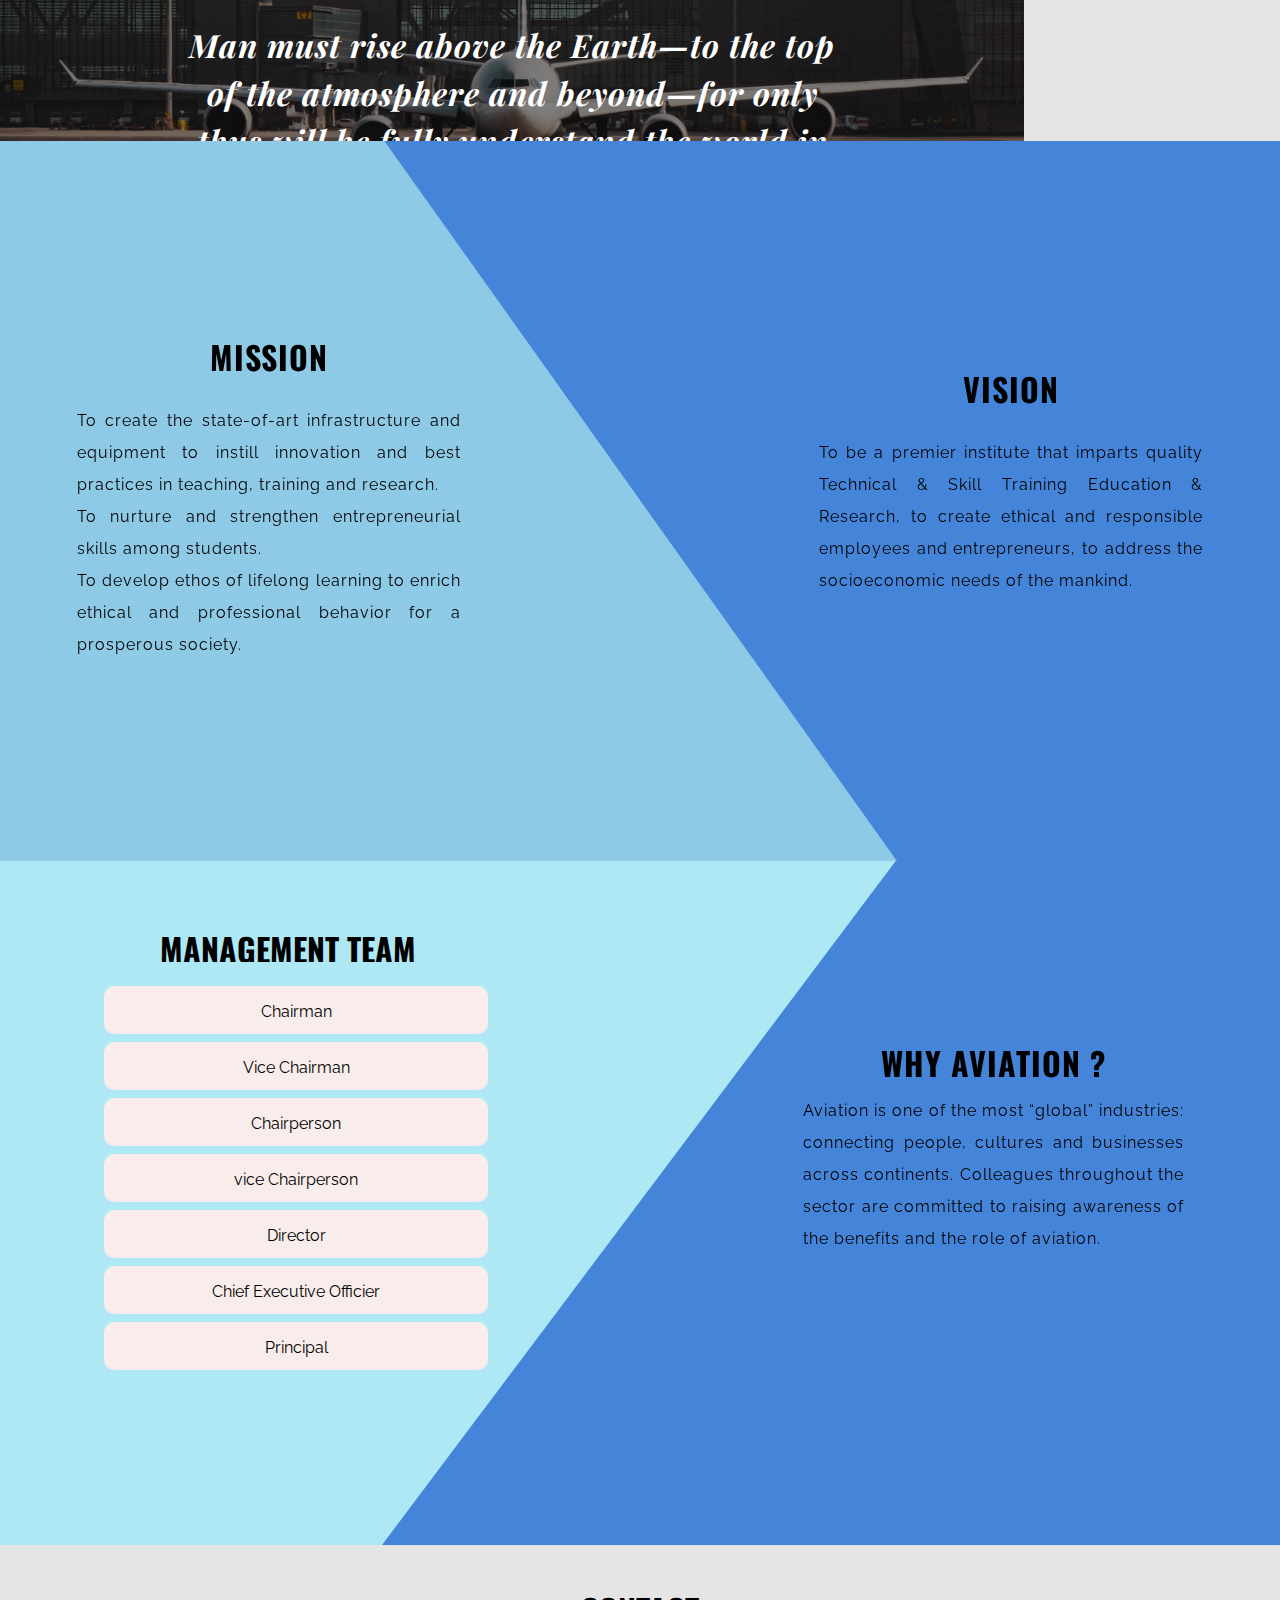
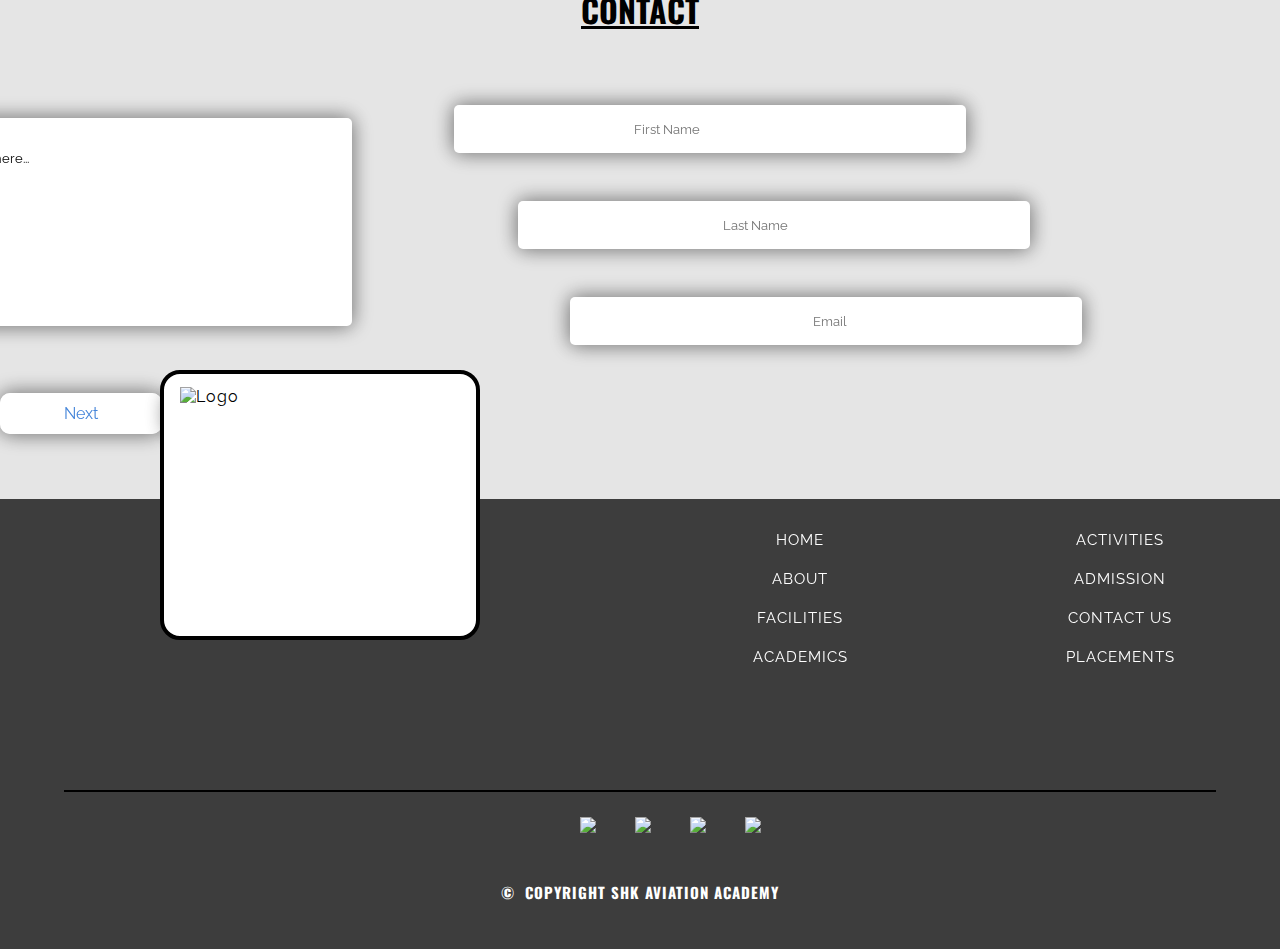
==== commit 11d47b64: "Changes" ====
--- a/index.html
+++ b/index.html
@@ -199,7 +199,7 @@
 					required
 				/><br />
 				<input
-					type="text"
+					type="email"
 					class="input"
 					name="email"
 					id="email"
--- a/home/home.css
+++ b/home/home.css
@@ -158,7 +158,7 @@
 
 .swiper-slide {
 	text-align: center;
-	font-size: 18px;
+	font-size: 23px;
 	background: #fff;
 	display: -webkit-box;
 	display: -ms-flexbox;
@@ -508,7 +508,7 @@
 	box-shadow: 2px 2px 15px black;
 	height: 130%;
 	z-index: 1;
-	clip-path: polygon(0 0, 30% 0, 65% 100%, 0 100%);
+	clip-path: polygon(0 0, 30% 0, 85% 100%, 0 100%);
 	overflow: hidden;
 }
 
@@ -519,7 +519,7 @@
 	height: 130%;
 	content: '';
 	background-size: cover;
-    background-position: -80rem -10rem;
+	background-position: -80rem -10rem;
 	z-index: 1;
 }
 
@@ -557,36 +557,36 @@
 }
 
 .input:nth-of-type(1) {
-	left: 18%;
+	left: 23%;
 	padding-left: 14%;
 }
 
 .input:nth-of-type(1):hover,
 .input:nth-of-type(1):focus {
-	left: 30rem;
-	padding-left: 5rem;
+	left: 30%;
+	padding-left: 7%;
 }
 
 .input:nth-of-type(2) {
-	left: 23rem;
-	padding-left: 14%;
+	left: 28%;
+	padding-left: 16%;
 }
 
 .input:nth-of-type(2):hover,
 .input:nth-of-type(2):focus {
-	left: 30rem;
-	padding-left: 11rem;
+	left: 35%;
+	padding-left: 9%;
 }
 
 .input:nth-of-type(3) {
-	left: 28rem;
-	padding-left: 14%;
+	left: 32%;
+	padding-left: 19%;
 }
 
 .input:nth-of-type(3):hover,
 .input:nth-of-type(3):focus {
-	left: 36rem;
-	padding-left: 10rem;
+	left: 41%;
+	padding-left: 10%;
 	width: 35%;
 }
 
@@ -634,94 +634,10 @@
 	color: white;
 }
 
-@media (max-width: 1350px) {
-	.vision {
-		left: 9%;
-	}
-	.mission {
-		right: 9%;
-	}
-/* 
-	.input:nth-of-type(1) {
-		left: 18%;
-		padding-left: 11rem;
-	}
-
-	.input:nth-of-type(1):hover,
-	.input:nth-of-type(1):focus {
-		left: 30rem;
-		padding-left: 5rem;
-	}
-
-	.input:nth-of-type(2) {
-		left: 23rem;
-		padding-left: 11rem;
-	}
-
-	.input:nth-of-type(2):hover,
-	.input:nth-of-type(2):focus {
-		left: 30rem;
-		padding-left: 11rem;
-	}
-
-	.input:nth-of-type(3) {
-		left: 28rem;
-		padding-left: 11rem;
-	}
-
-	.input:nth-of-type(3):hover,
-	.input:nth-of-type(3):focus {
-		left: 36rem;
-		padding-left: 10rem;
-		width: 35%;
-	} */
-}
-
 @media (max-width: 1050px) {
 	.hero .plane-hero {
 		left: 9%;
 	}
-	.mission {
-		right: 5% !important;
-	}
-
-	.vision {
-		left: 5% !important;
-	}
-/* 
-	.input:nth-of-type(1) {
-		left: 13rem !important;
-		padding-left: 5rem !important;
-	}
-
-	.input:nth-of-type(1):hover,
-	.input:nth-of-type(1):focus {
-		left: 30rem;
-		padding-left: 5rem;
-	}
-
-	.input:nth-of-type(2) {
-		left: 17rem !important;
-		padding-left: 6rem !important;
-	}
-
-	.input:nth-of-type(2):hover,
-	.input:nth-of-type(2):focus {
-		left: 30rem;
-		padding-left: 11rem;
-	}
-
-	.input:nth-of-type(3) {
-		left: 22rem !important;
-		padding-left: 7rem !important;
-	}
-
-	.input:nth-of-type(3):hover,
-	.input:nth-of-type(3):focus {
-		left: 36rem;
-		padding-left: 10rem;
-		width: 40% !important;
-	} */
 }
 
 @media (max-width: 950px) {
@@ -766,43 +682,6 @@
 	.preload img {
 		height: 100% !important;
 	}
-}
-
-@media (max-width: 1500px) {
-	/* .input:nth-of-type(1) {
-		left: 13rem !important;
-		padding-left: 15rem !important;
-	}
-
-	.input:nth-of-type(1):hover,
-	.input:nth-of-type(1):focus {
-		left: 30rem;
-		padding-left: 21rem;
-	}
-
-	.input:nth-of-type(2) {
-		left: 17rem !important;
-		padding-left: 16rem !important;
-	}
-
-	.input:nth-of-type(2):hover,
-	.input:nth-of-type(2):focus {
-		left: 30rem;
-		padding-left: 21rem;
-	}
-
-	.input:nth-of-type(3) {
-		left: 22rem !important;
-		padding-left: 16rem !important;
-	}
-
-	.input:nth-of-type(3):hover,
-	.input:nth-of-type(3):focus {
-		left: 36rem;
-		padding-left: 10rem;
-		width: 40% !important;
-	} */
-
 }
 
 @media (max-width: 900px) {
@@ -837,6 +716,14 @@
 		z-index: 4;
 	}
 
+	.SHK-heads-aside {
+		clip-path: polygon(50% 0%, 100% 0%, 100% 100%, 50% 100%);
+	}
+
+	.vision-mission-aside {
+		clip-path: polygon(50% 0%, 100% 0%, 100% 100%, 50% 100%);
+	}
+
 	.vision-and-mission {
 		flex-direction: column;
 		justify-content: space-around;
@@ -846,16 +733,16 @@
 
 	.vision {
 		width: 100%;
-		left: 0 !important;
 		position: relative;
-		padding-bottom: 25%;
+		z-index: 1;
+		right: 0;
 	}
 
 	.mission {
-		right: 0 !important;
 		position: relative;
 		width: 100%;
 		padding: 7% 0 0 0;
+		left: 0;
 	}
 
 	.mission-ul li {
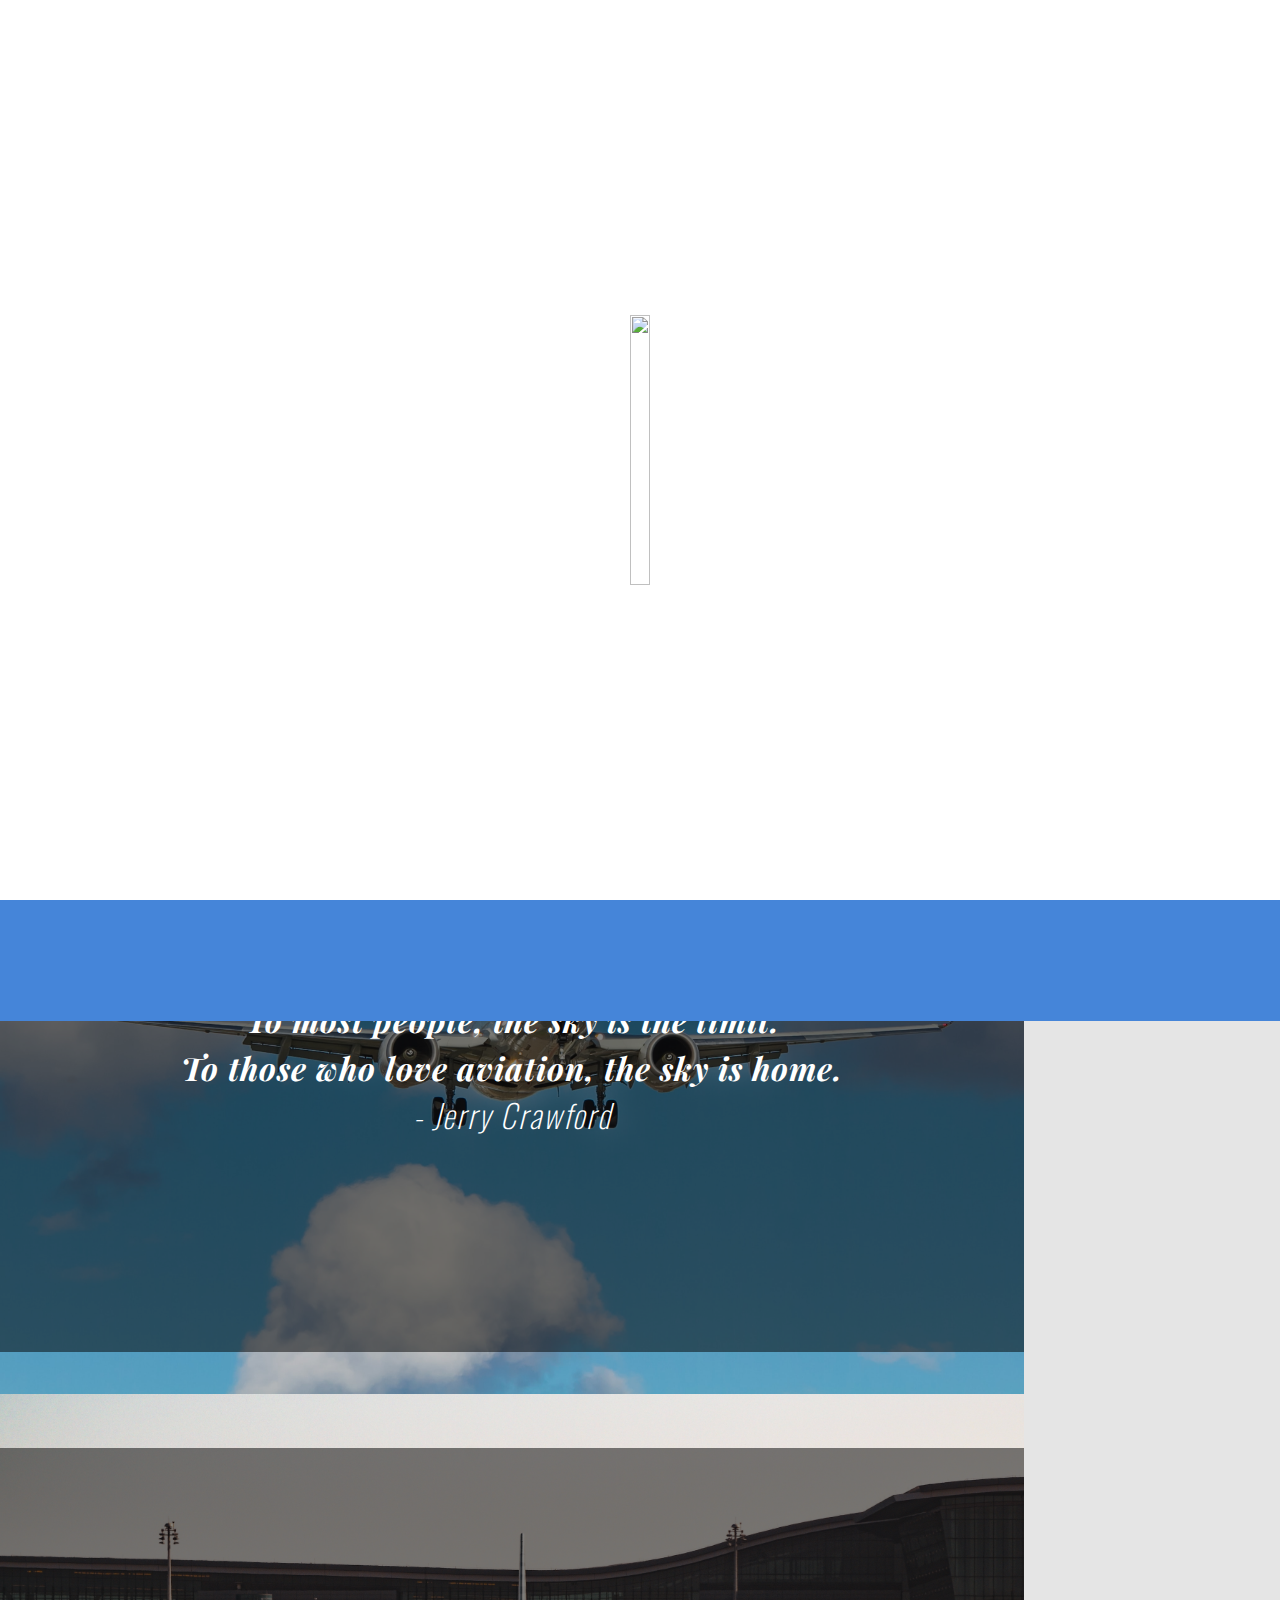
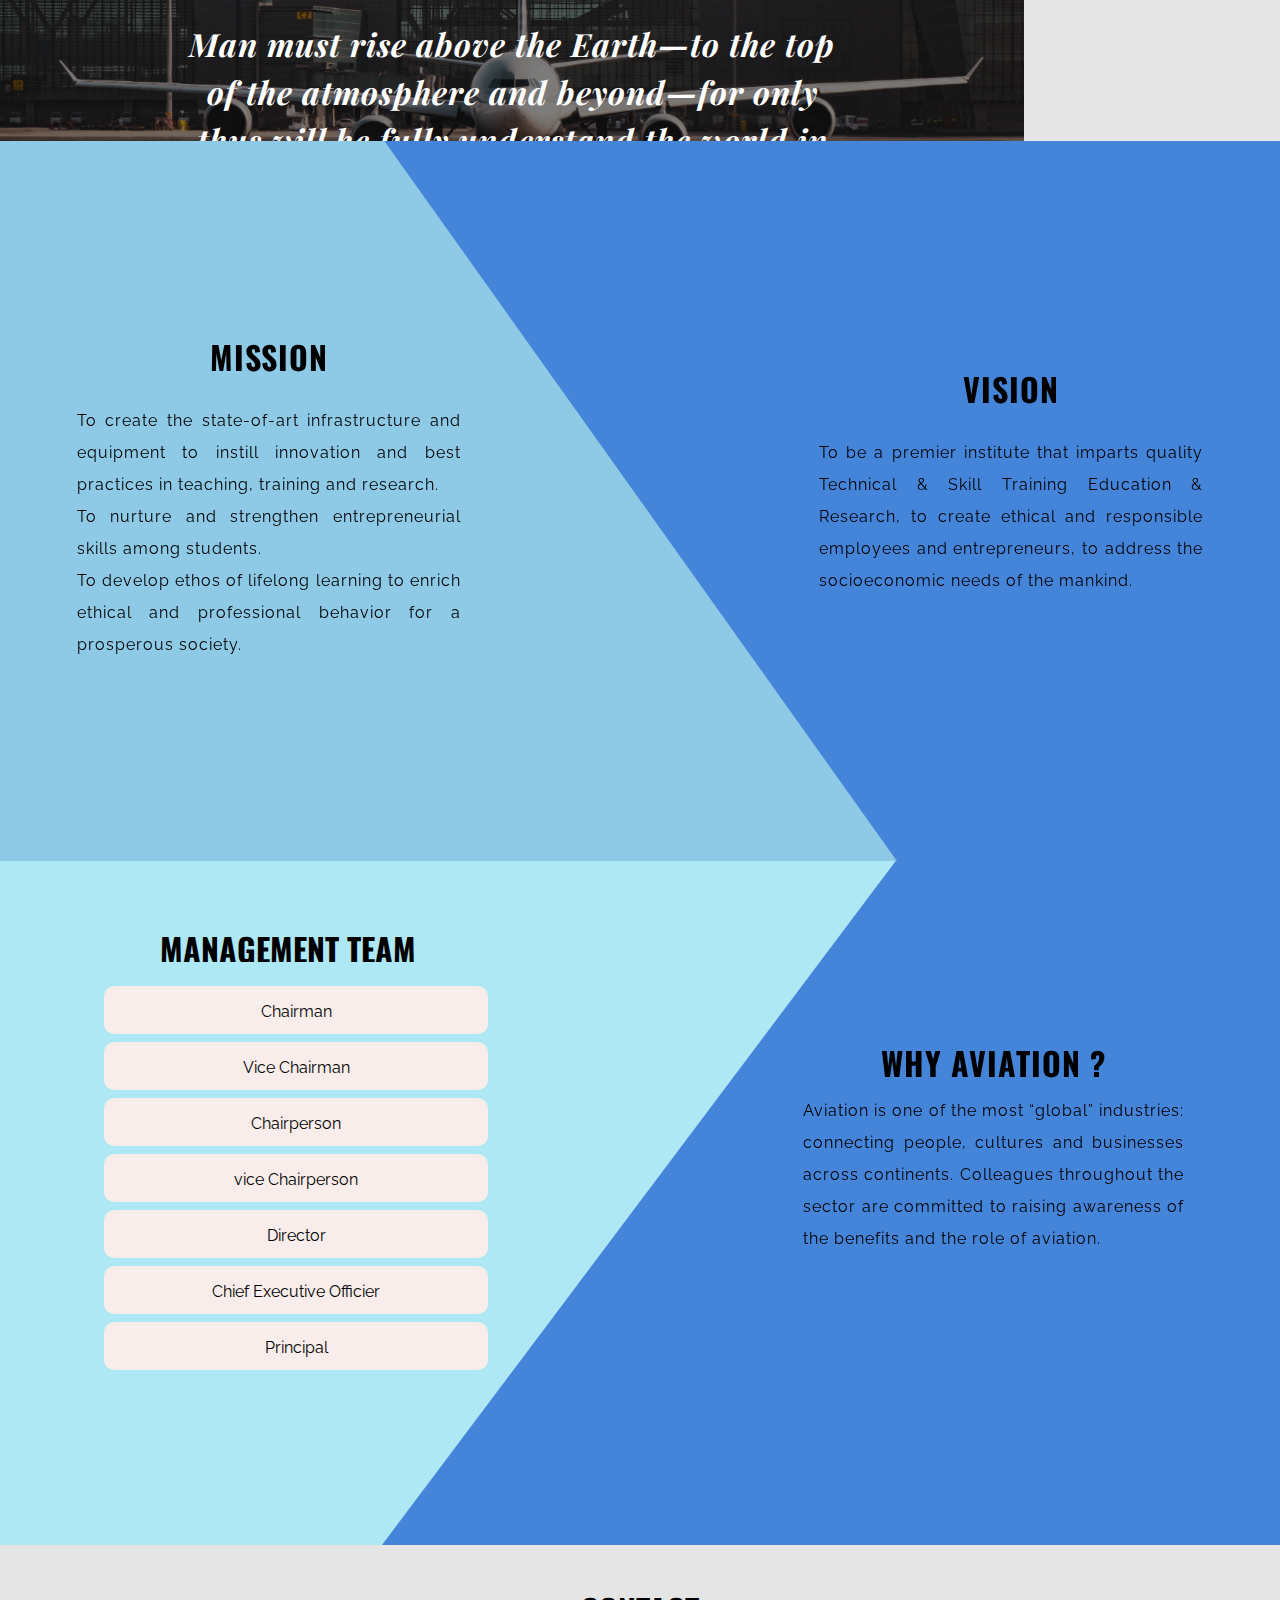
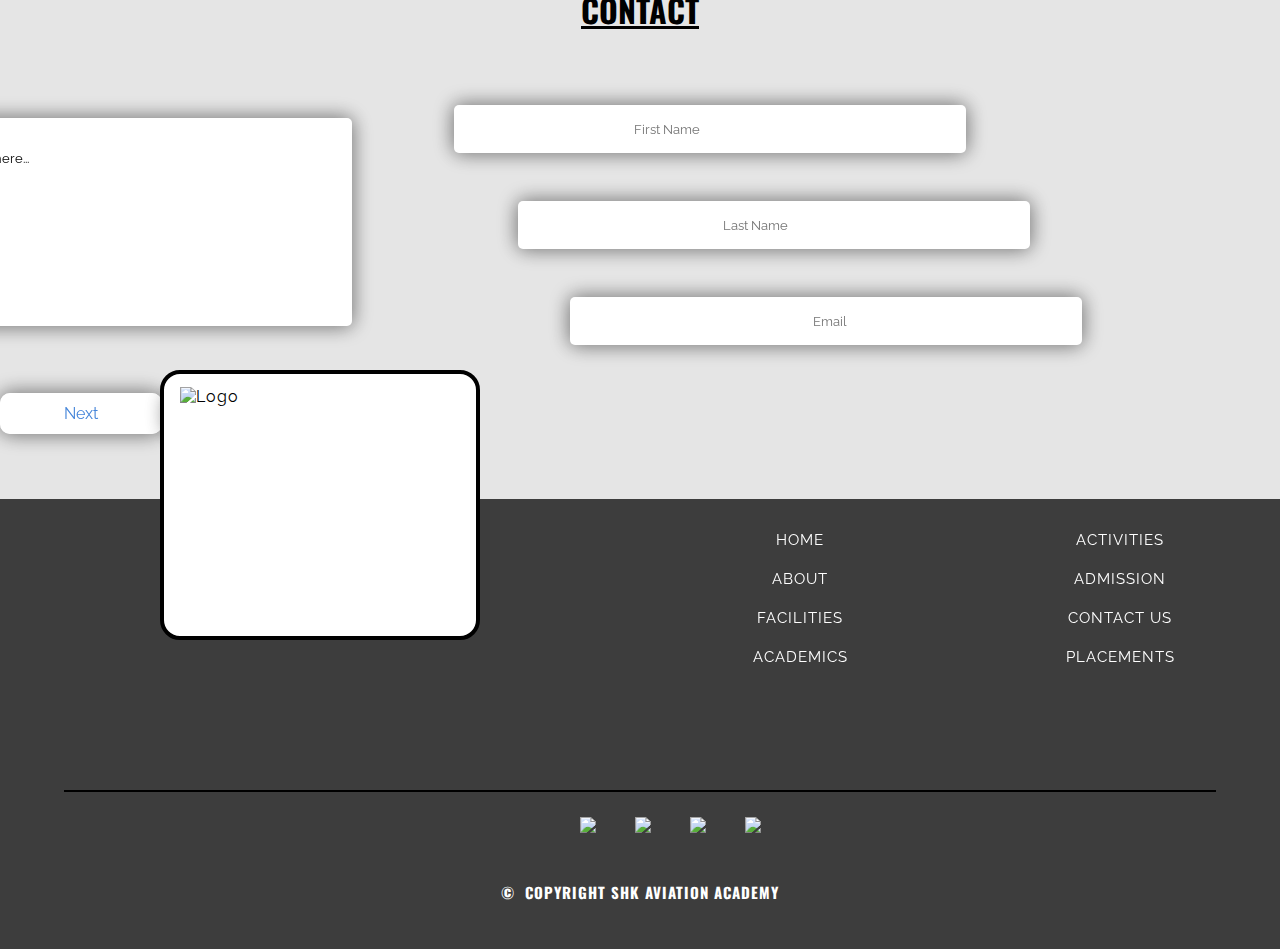
==== commit 1102d0cd: "Changes" ====
--- a/index.html
+++ b/index.html
@@ -14,11 +14,11 @@
 		<title>SHK Aviation Academy</title>
 	</head>
 	<body>
-		<!-- <div class="preload">
+		<div class="preload">
 			<div>
 				<img src="./common/images/SHK_logo" alt="" />
 			</div>
-		</div> -->
+		</div>
 		<header>
 			<div class="top-nav">
 				<span class="contact"
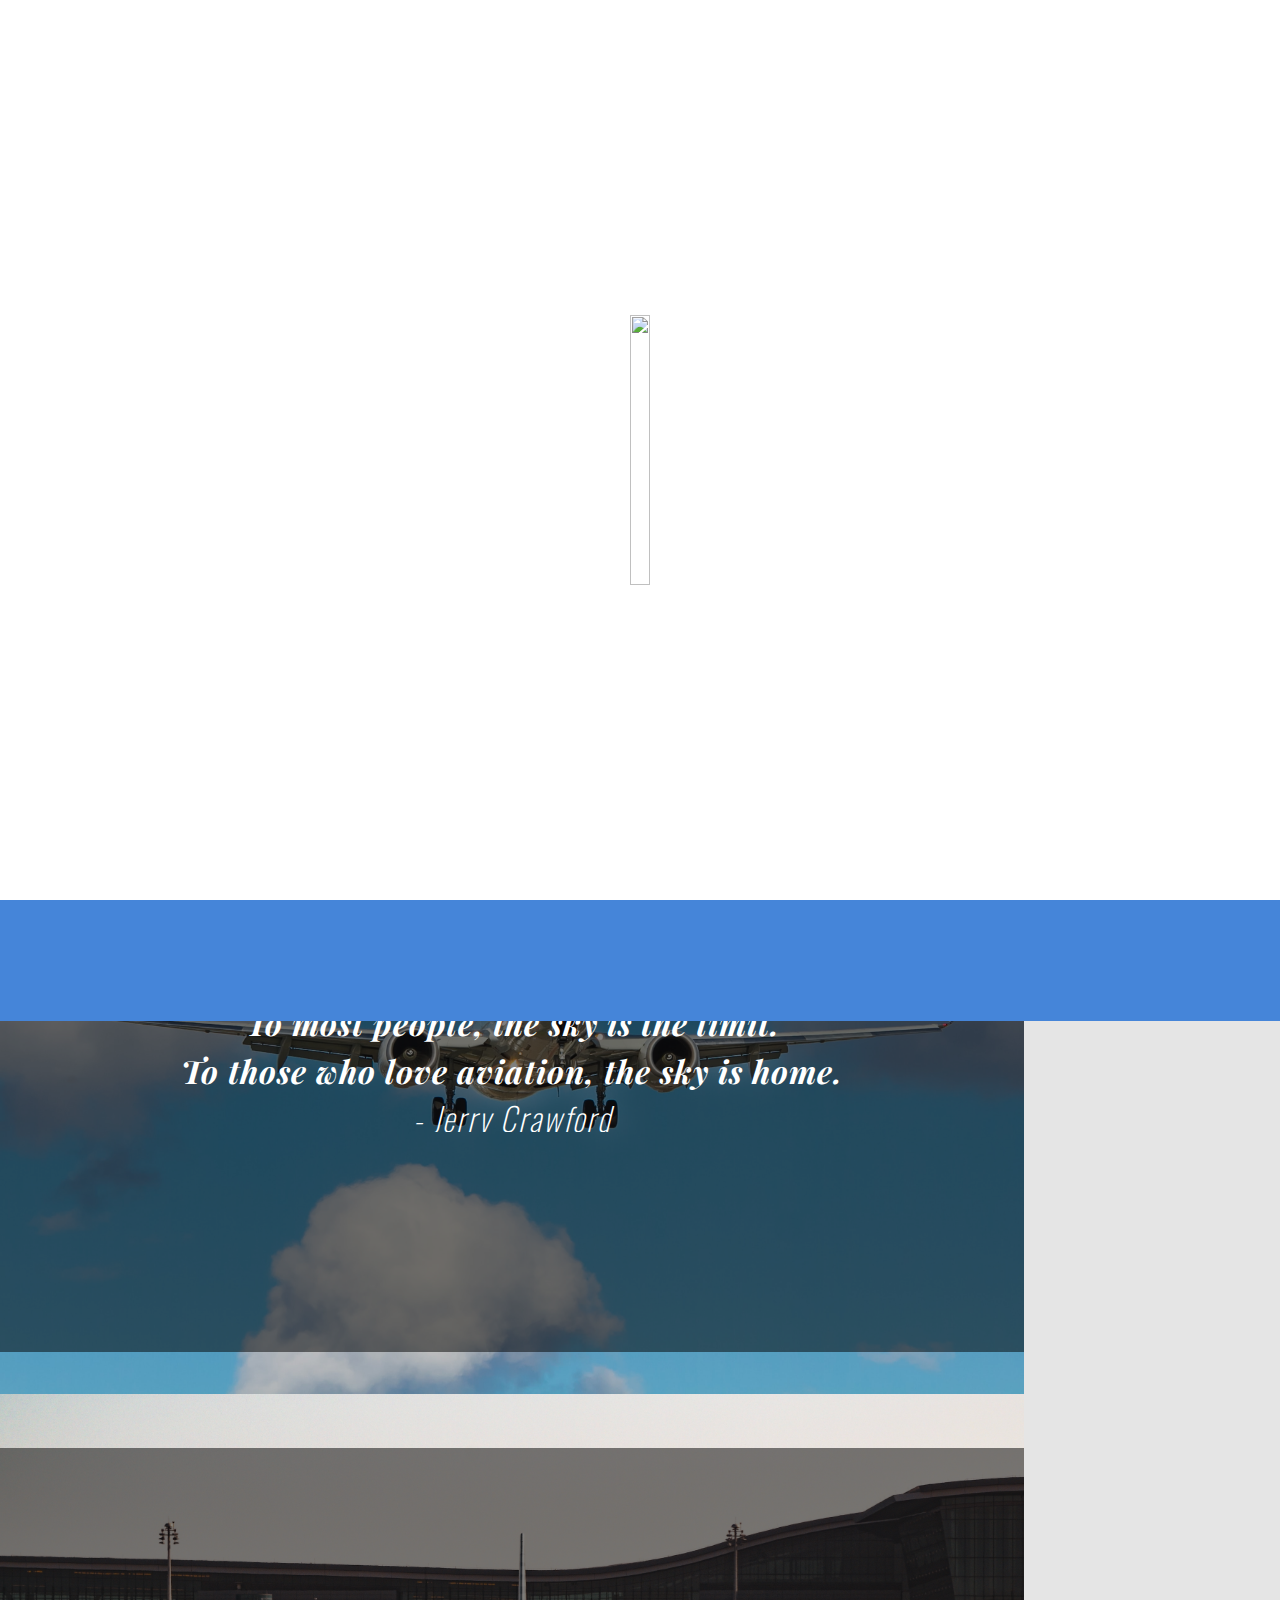
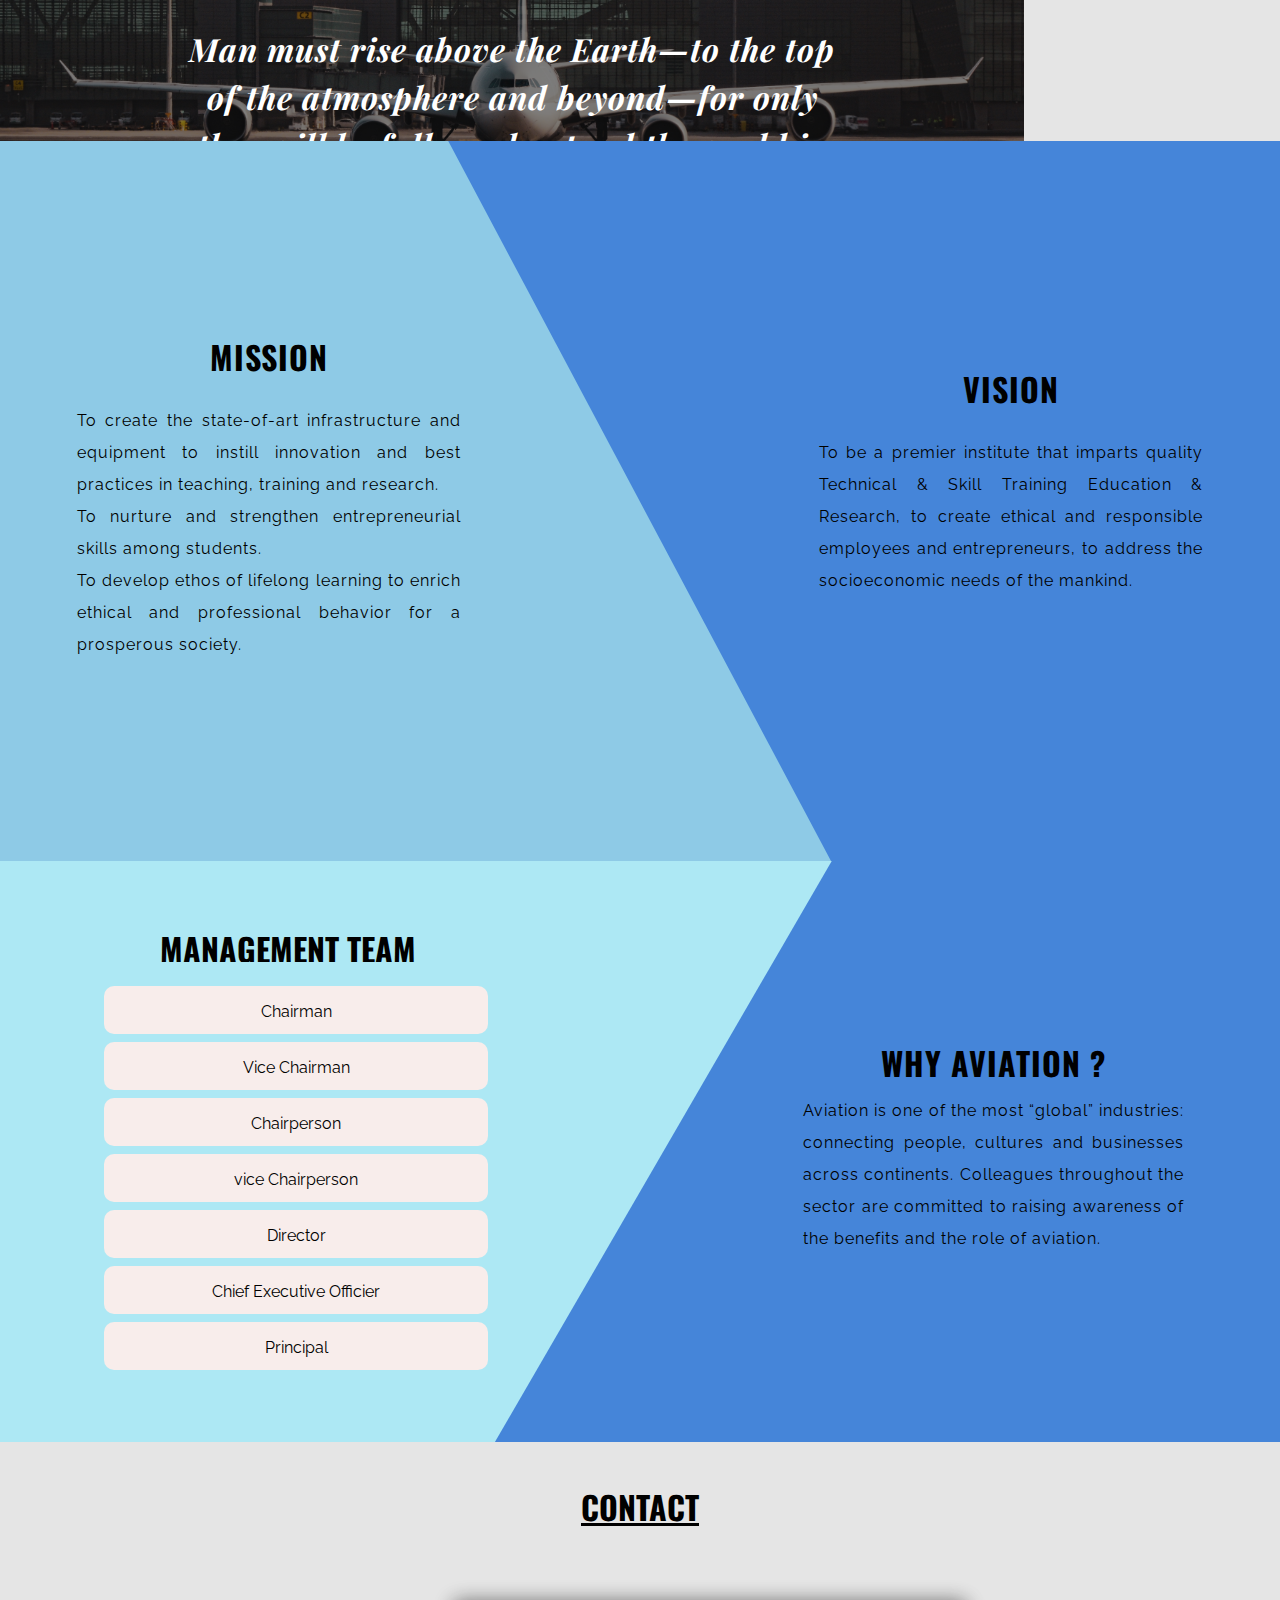
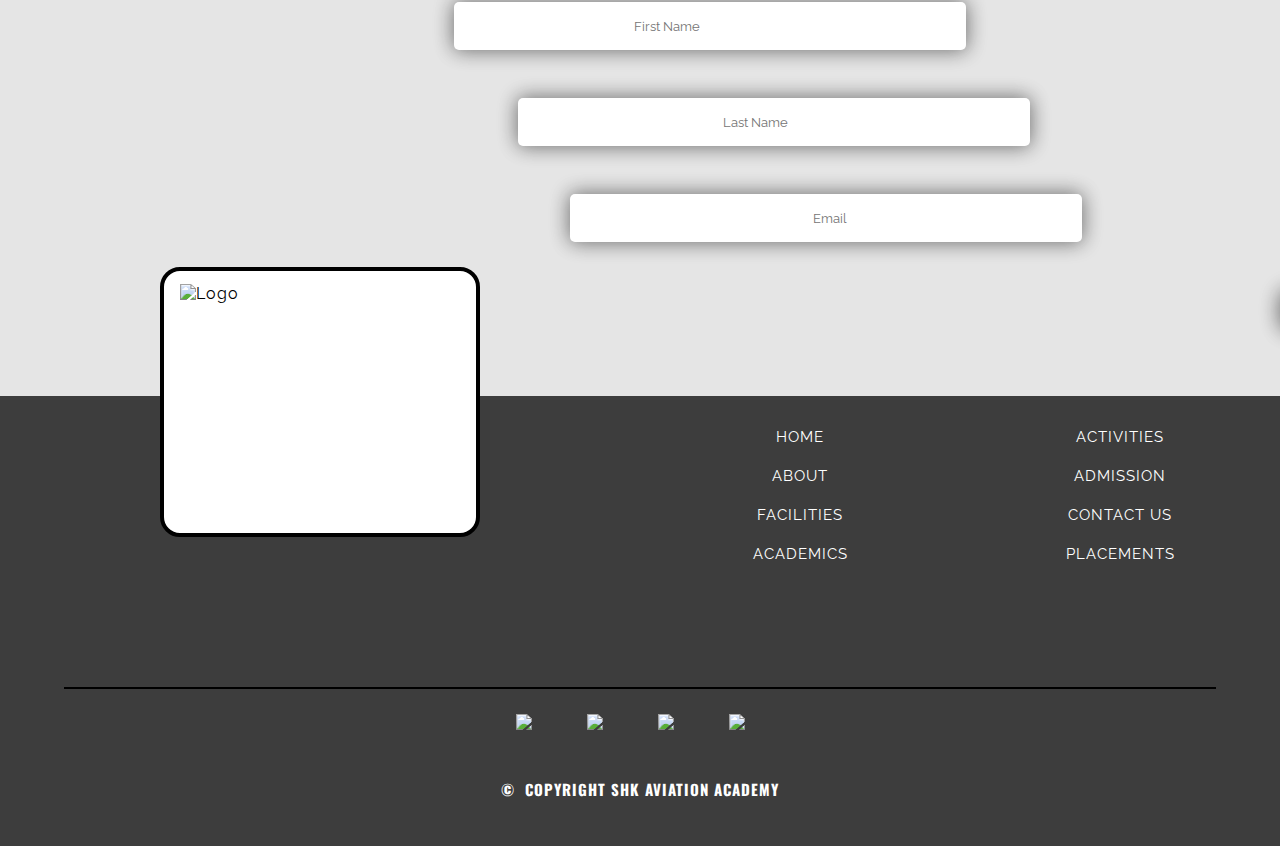
==== commit 01f7a9a7: "Changes" ====
--- a/index.html
+++ b/index.html
@@ -53,8 +53,6 @@
 			</ul>
 		</header>
 		<div class="hero">
-			<img class="plane-hero" src="./home/img/airplane_png.png" alt="" />
-			<video src="./home/img/sky.mp4" autoplay loop></video>
 			<div class="hero-content">
 				<span>SHK AVIATION ACADEMY</span><br />
 				<span>The Sky is the limit...</span>
--- a/common/nav/nav.css
+++ b/common/nav/nav.css
@@ -14,7 +14,12 @@
 	font-family: 'Raleway', sans-serif;
 }
 
-h1,h2,h3,h4,h5,h6{
+h1,
+h2,
+h3,
+h4,
+h5,
+h6 {
 	font-family: 'Oswald', sans-serif;
 }
 
@@ -122,9 +127,6 @@
 	width: 100%;
 }
 
-.social {
-	padding-left: 5rem;
-}
 
 .social img {
 	width: 2.2rem;
@@ -152,7 +154,7 @@
 	text-align: center;
 	width: 100%;
 	font-family: 'Oswald', sans-serif;
-	transition: all .3s ease-in-out;
+	transition: all 0.3s ease-in-out;
 	letter-spacing: 1px;
 	font-weight: 100;
 	font-weight: 400;
--- a/home/home.css
+++ b/home/home.css
@@ -62,31 +62,25 @@
 	height: 60vh;
 	top: var(--nav-height);
 	align-content: center;
-}
-
-.hero .plane-hero {
-	position: absolute;
-	z-index: 4;
-	left: 17%;
-	margin-top: 5rem;
-	height: 70%;
-	transition: all 0.5s ease-in-out;
-}
-
-.hero video {
-	width: 100%;
-	height: 70vh;
-	top: var(--nav-height);
-	position: fixed;
-	object-fit: cover;
+	background: url(./img/hero_image.jpg);
+	background-size: cover;
+	background-position: 0 203rem;
+}
+
+.hero::after {
+	position: absolute;
+	width: 100%;
+	height: 100%;
+	content: '';
+	background-color: rgba(0, 0, 0, 0.3);
 }
 
 .hero-content {
 	position: absolute;
 	top: 55%;
-	left: 65%;
+	left: 50%;
 	width: fit-content;
-	height: 115px;
+	height: 7rem;
 	z-index: 3;
 	line-height: 40px;
 	transform: translate(-50%, -50%);
@@ -295,7 +289,7 @@
 	background-color: #ade8f4;
 	overflow: hidden;
 	padding: 4rem 6rem;
-	height: 76vh;
+	height: fit-content;
 }
 
 .SHK-heads > div {
@@ -603,13 +597,13 @@
 	border: none;
 	transition: all 0.5s ease-in-out;
 	box-shadow: 1px 1px 20px rgba(0, 0, 0, 0.3), -1px -1px 20px rgba(0, 0, 0, 0.3);
-	left: -10rem;
+	left: -100%;
 }
 
 .submit,
 .next-submit {
 	position: relative;
-	left: 0rem;
+	left: 100%;
 	border-radius: 10px;
 	width: 10rem;
 	height: 2.5rem;
@@ -634,33 +628,9 @@
 	color: white;
 }
 
-@media (max-width: 1050px) {
-	.hero .plane-hero {
-		left: 9%;
-	}
-}
-
 @media (max-width: 950px) {
-	.hero .plane-hero {
-		left: 9%;
-	}
-
 	.hero-content {
 		font-size: 29px;
-	}
-}
-
-@media (max-width: 500px) {
-	.SHK-heads {
-		height: 145vh;
-		background: linear-gradient(0deg, #ade8f4 53%, #f1faee 0%) !important;
-	}
-	.input {
-		left: 50% !important;
-		transform: translateX(-50%) !important;
-		margin: 2rem 0 !important;
-		padding: 1rem !important;
-		width: 20rem !important;
 	}
 }
 
@@ -684,13 +654,68 @@
 	}
 }
 
+@media (max-width: 650px) {
+	.vision-and-mission {
+		height: 120vh !important;
+	}
+	.vision {
+		width: 100% !important;
+		height: fit-content !important;
+		left: 0;
+		flex-direction: column;
+		position: absolute;
+		bottom: 0;
+		padding: 4rem;
+	}
+
+	.mission {
+		width: 100% !important;
+		height: fit-content !important;
+		padding: 4rem;
+		left: 0 !important;
+		top: 0;
+		position: absolute;
+		background-color: #ade8f4;
+	}
+
+	.SHK-heads-aside,
+	.vision-mission-aside {
+		display: none !important;
+	}
+
+	.SHK-heads > div {
+		flex-direction: column;
+	}
+
+	.heads + div {
+		width: 100% !important;
+		right: 0% !important;
+		padding: 4rem;
+	}
+
+	.heads {
+		width: 100% !important;
+		border-radius: 0;
+		top: 0;
+		padding: 4rem 0;
+	}
+
+	.heads + div {
+		background-color: var(--theme);
+	}
+
+	.SHK-heads {
+		padding: 0 !important;
+	}
+}
+
+@media (max-width: 550px) {
+	.vision-and-mission {
+		height: 130vh !important;
+	}
+}
+
 @media (max-width: 900px) {
-	.hero .plane-hero {
-		display: none;
-	}
-	.hero video {
-		display: none;
-	}
 	.hero {
 		background: url('https://media.architecturaldigest.com/photos/5988e603298aae66974b2d0d/2:1/w_3000,h_1500,c_limit/Pilotless%20Airplanes%201.jpg')
 			right/cover;
@@ -724,65 +749,17 @@
 		clip-path: polygon(50% 0%, 100% 0%, 100% 100%, 50% 100%);
 	}
 
+	.heads-pos div {
+		width: 80%;
+	}
+
 	.vision-and-mission {
-		flex-direction: column;
-		justify-content: space-around;
-		padding: 10% !important;
-		height: fit-content !important;
-	}
-
-	.vision {
-		width: 100%;
-		position: relative;
-		z-index: 1;
-		right: 0;
-	}
-
-	.mission {
-		position: relative;
-		width: 100%;
-		padding: 7% 0 0 0;
-		left: 0;
-	}
-
-	.mission-ul li {
-		margin-bottom: 2%;
-	}
-
-	.SHK-heads {
-		background: linear-gradient(0deg, #ade8f4 45%, #f1faee 0%) !important;
-		height: 125vh;
-		display: flex;
-		justify-content: space-between;
-		padding: 4rem;
-	}
-
-	.SHK-heads-aside {
-		display: none !important;
-	}
-
-	.SHK-heads > div {
-		flex-direction: column;
-	}
-
-	.heads + div {
-		width: 100%;
-		margin: 5% 0;
+		height: 100vh;
 	}
 
 	.heads {
-		width: 100%;
-	}
-
-	.heads-pos {
-		display: grid;
-		grid-template-columns: 1fr 1fr 1fr;
-		row-gap: 5%;
-		column-gap: 5%;
-	}
-
-	.heads-pos div {
-		height: fit-content;
+		width: 50%;
+		left: 0 !important;
 	}
 
 	.contact-aside {
@@ -849,5 +826,135 @@
 	}
 }
 
+@media (max-width: 1500px) {
+	.SHK-heads-aside {
+		clip-path: polygon(65% 0%, 100% 0%, 100% 100%, 25% 100%);
+	}
+
+	.contact-aside {
+		clip-path: polygon(0 0, 39% 0, 75% 100%, 0 100%);
+	}
+
+	.vision-mission-aside {
+		clip-path: polygon(0 0, 35% 0, 100% 143%, 0px 100%);
+	}
+}
+
+@media (max-width: 1200px) {
+	.vision-mission-aside,
+	.SHK-heads-aside {
+		clip-path: polygon(0 0, 50% 0, 50% 100%, 0% 100%);
+	}
+
+	.vision {
+		right: 10%;
+	}
+	.mission {
+		left: 10%;
+	}
+
+	.contact-sec {
+		background: url(https://jooinn.com/images/airplane-37.jpg) no-repeat
+			center/cover;
+	}
+
+	form {
+		z-index: 1;
+	}
+
+	.contact-title {
+		z-index: 1;
+		color: white;
+	}
+
+	.heads {
+		z-index: 1;
+		width: 20rem;
+		left: 7%;
+		position: relative;
+	}
+
+	.heads + div {
+		width: 38%;
+		right: 6%;
+	}
+
+	.SHK-heads {
+		padding: 4rem 0rem;
+	}
+
+	.contact-sec::after {
+		position: absolute;
+		top: 0;
+		left: 0;
+		width: 100%;
+		height: 100%;
+		content: '';
+		background-color: rgba(0, 0, 0, 0.2);
+	}
+
+	.contact-aside {
+		display: none;
+	}
+
+	.input {
+		position: relative !important;
+		left: 50%;
+		transform: translateX(-50%) !important;
+		margin: 2rem 0 !important;
+		padding: 1rem !important;
+		width: 50% !important;
+	}
+	.input:nth-of-type(1),
+	.input:nth-of-type(1):hover,
+	.input:nth-of-type(1):focus,
+	.input:nth-of-type(2),
+	.input:nth-of-type(2):hover,
+	.input:nth-of-type(2):focus,
+	.input:nth-of-type(3),
+	.input:nth-of-type(3):hover,
+	.input:nth-of-type(3):focus {
+		left: 50%;
+		padding-left: 1rem !important;
+	}
+}
+
+@media (max-width: 500px) {
+	.vision-and-mission {
+		height: 135vh !important;
+	}
+}
+
 @media (max-width: 450px) {
-}
+	.vision-and-mission {
+		height: 150vh !important;
+	}
+}
+
+@media (max-width: 400px) {
+	.vision-and-mission {
+		height: 180vh !important;
+	}
+	.hero-content span {
+		font-size: 1.5rem;
+	}
+	.SHK-aviation {
+		padding: 15% !important;
+	}
+
+	.input {
+		width: 75% !important;
+	}
+}
+
+@media (max-width: 350px) {
+	.vision-and-mission {
+		height: 190vh !important;
+	}
+}
+
+@media (max-width: 320px) {
+	.vision-and-mission {
+		height: 205vh !important;
+	}
+}
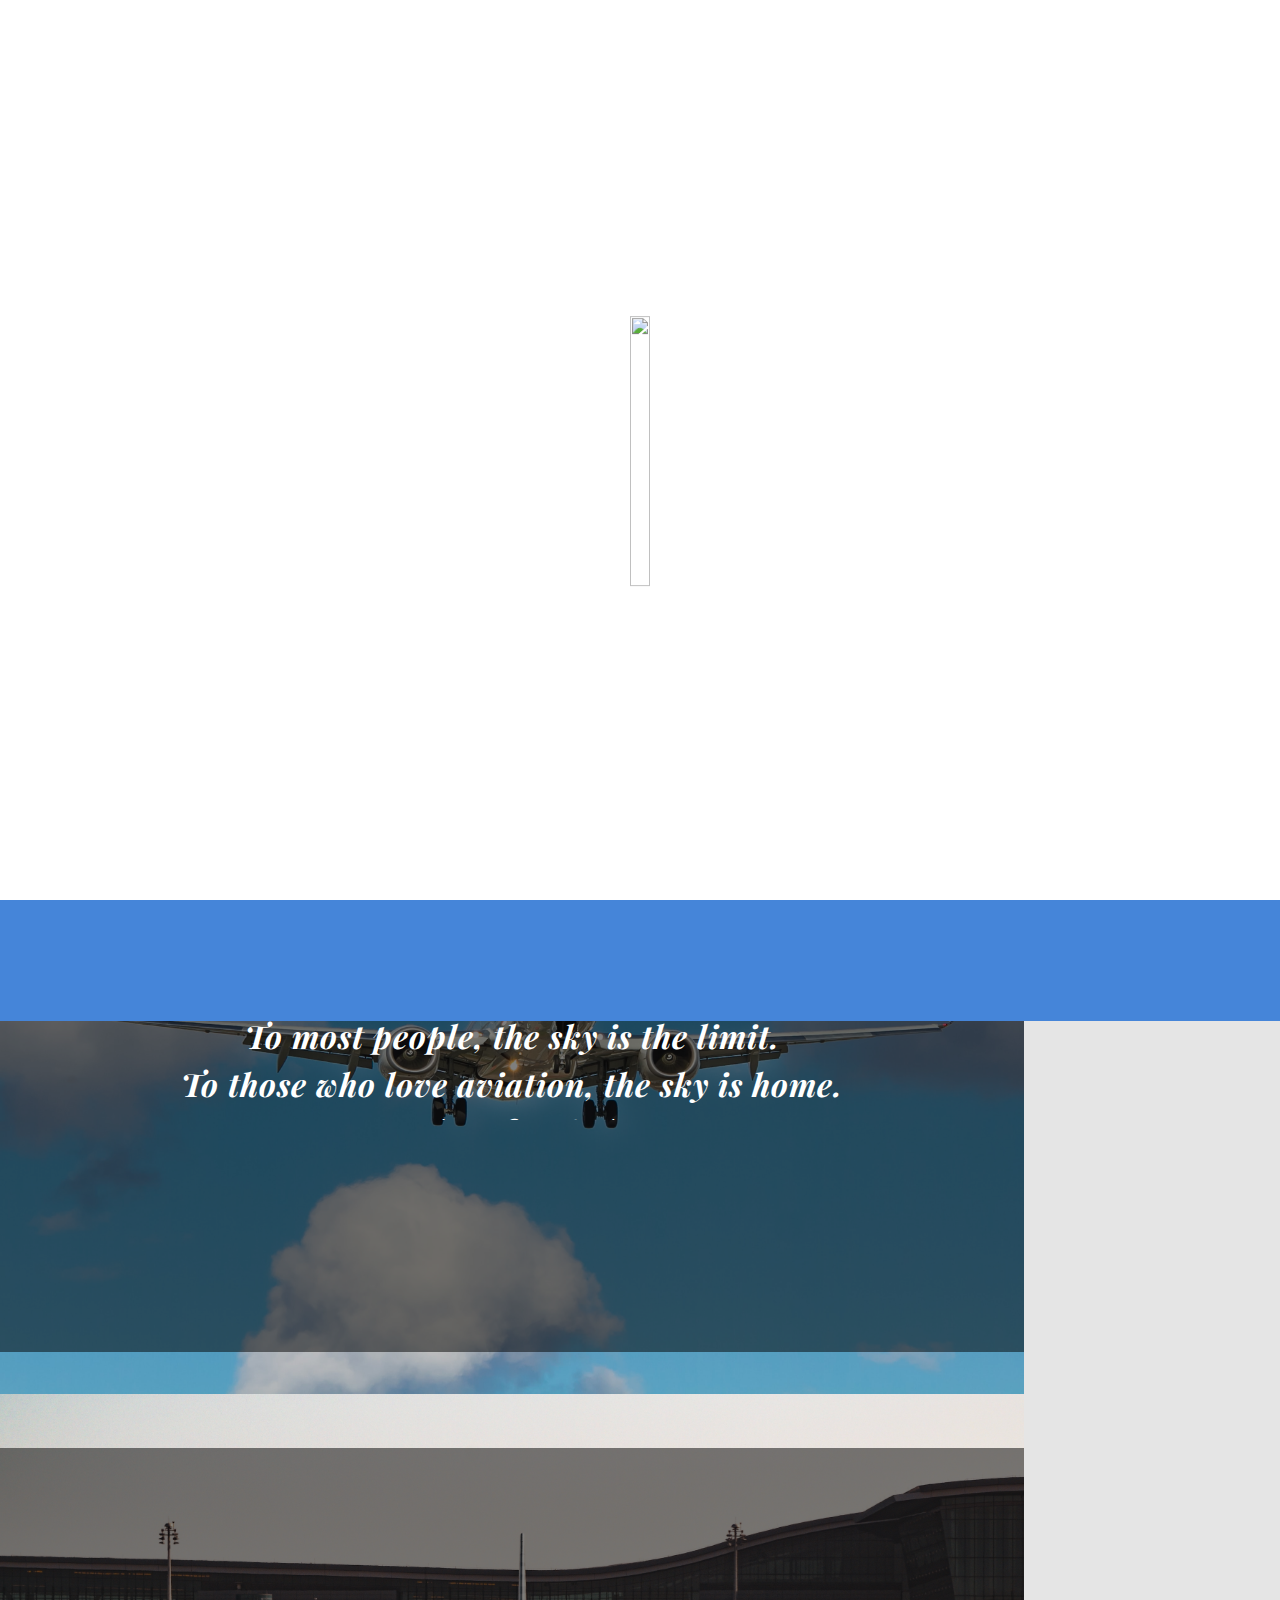
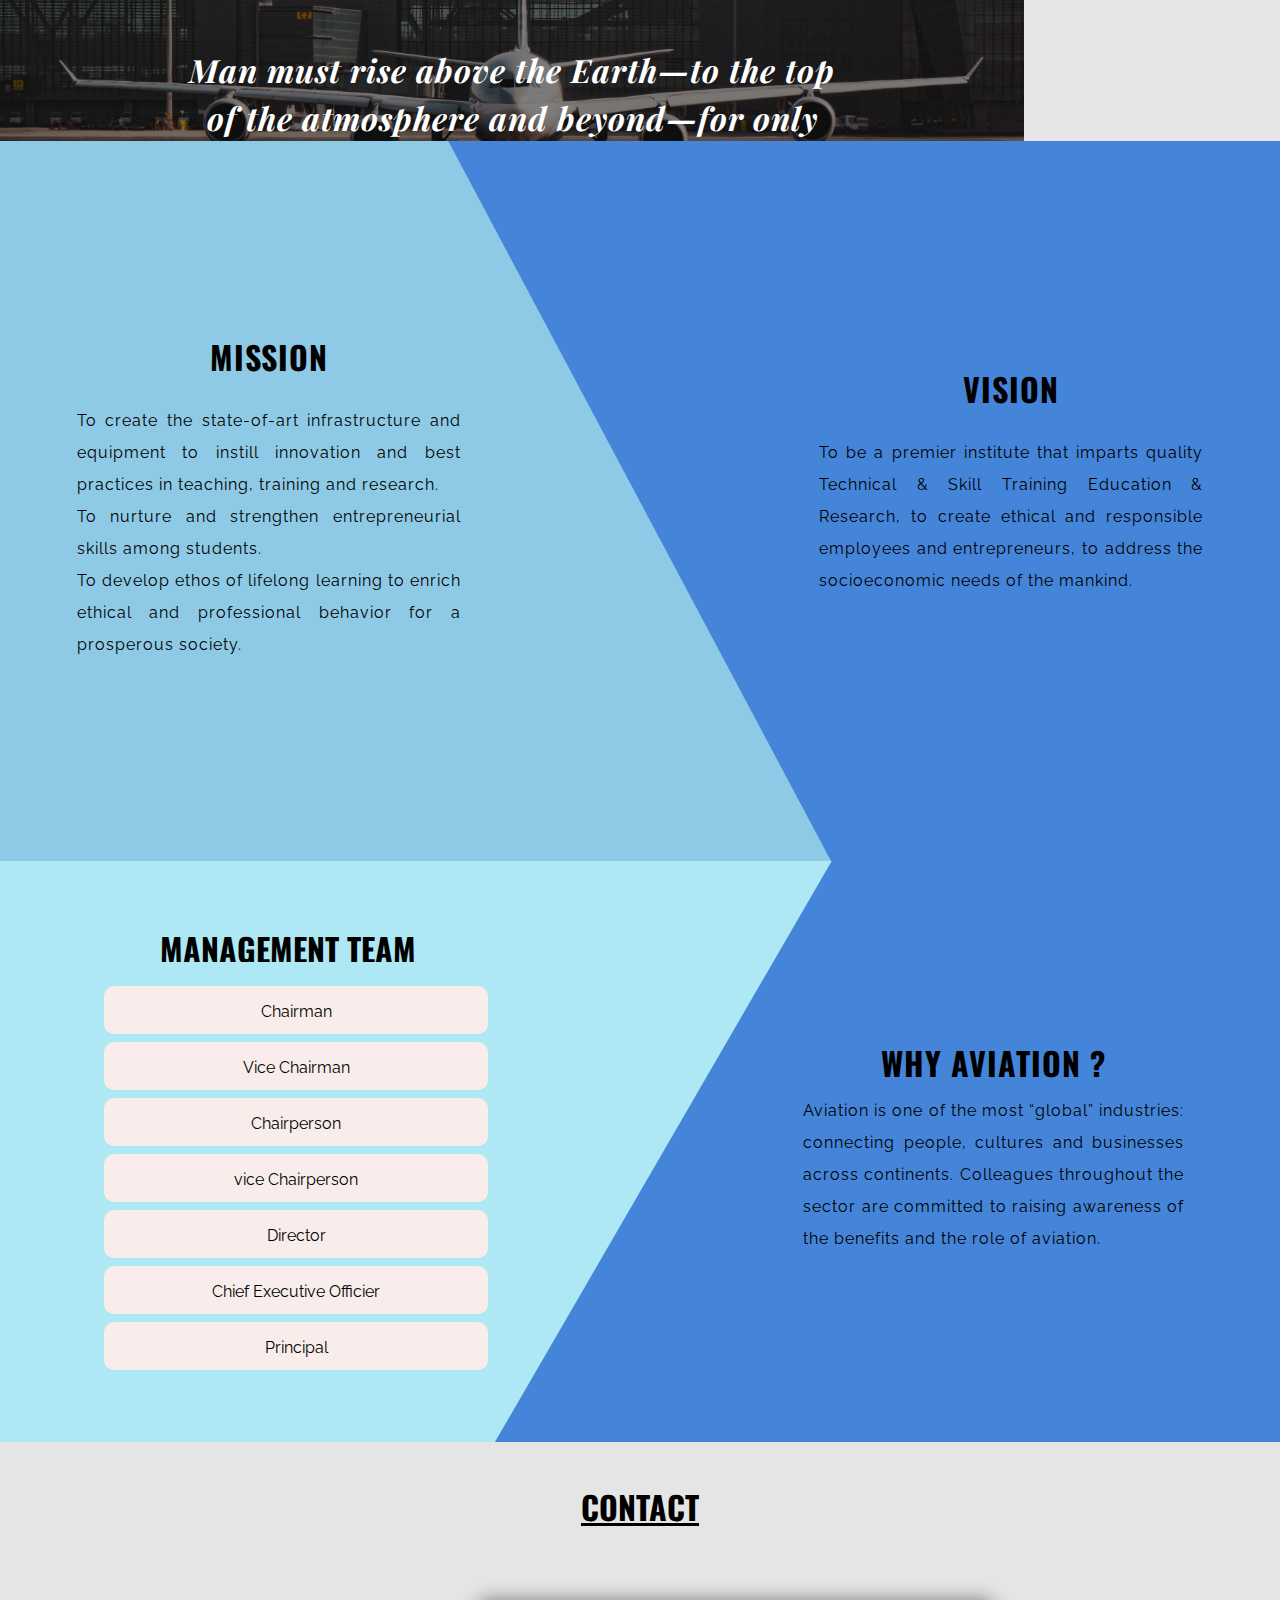
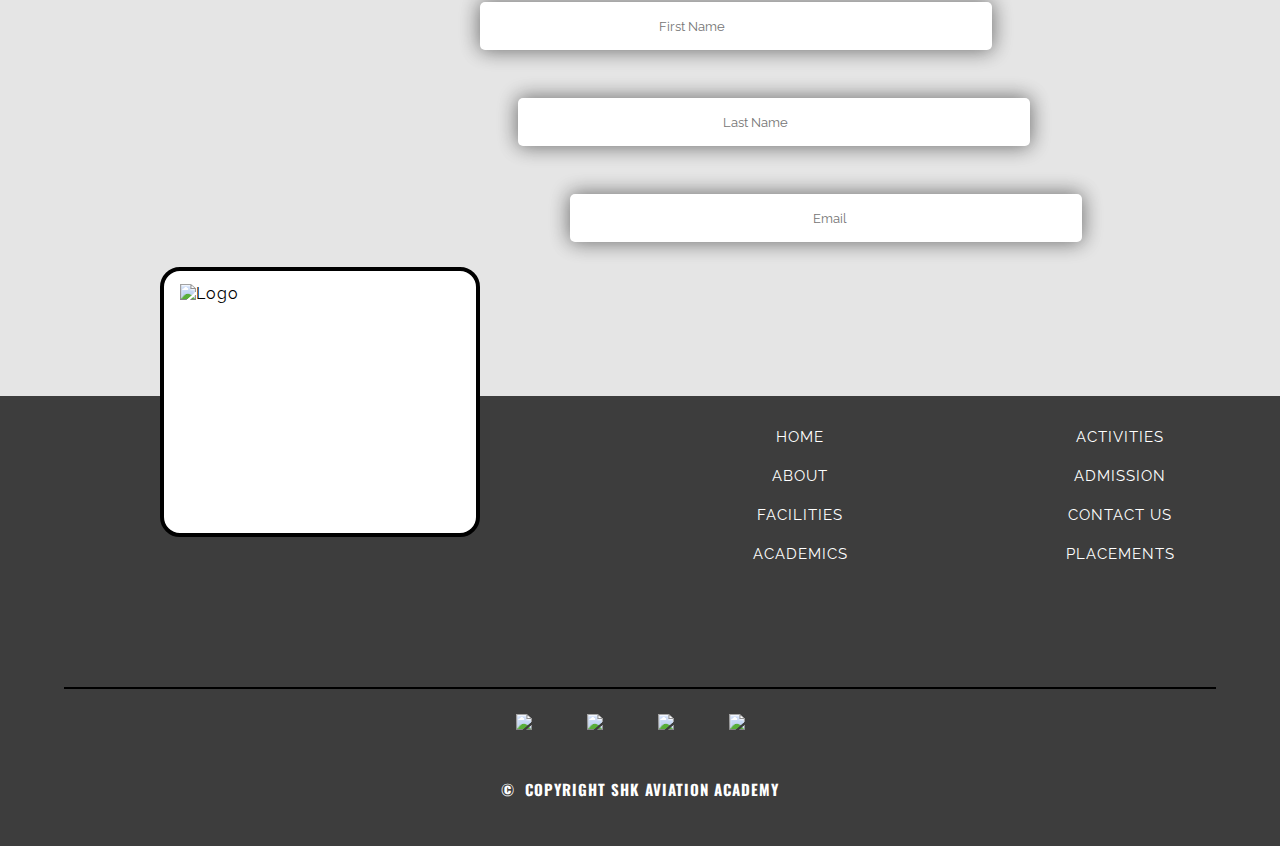
==== commit 0a38a8bf: "Changes" ====
--- a/index.html
+++ b/index.html
@@ -49,7 +49,7 @@
 				<li><a href="./facilities/facilities.html">FACILITIES</a></li>
 				<li><a href="./activities/activities.html">ACTIVITIES</a></li>
 				<li><a href="./placements/placements.html">PLACEMENTS</a></li>
-				<li><a href="./admission/admission.hrml">ADMISSION</a></li>
+				<li><a href="./admission/admission.html">ADMISSION</a></li>
 			</ul>
 		</header>
 		<div class="hero">
--- a/home/home.css
+++ b/home/home.css
@@ -62,9 +62,9 @@
 	height: 60vh;
 	top: var(--nav-height);
 	align-content: center;
-	background: url(./img/hero_image.jpg);
+	background: url(https://cdn.discordapp.com/attachments/843450590763679746/884065536244334592/avel-chuklanov-Ou1eqo29Ums-unsplash.jpg);
 	background-size: cover;
-	background-position: 0 203rem;
+	background-position: center;
 }
 
 .hero::after {
@@ -603,7 +603,7 @@
 .submit,
 .next-submit {
 	position: relative;
-	left: 100%;
+	left: -100%;
 	border-radius: 10px;
 	width: 10rem;
 	height: 2.5rem;
@@ -640,23 +640,9 @@
 	}
 }
 
-@media (max-width: 400px) {
-	.SHK-heads {
-		padding: 4rem 2rem;
-	}
-
-	.preload div {
-		height: 20%;
-	}
-
-	.preload img {
-		height: 100% !important;
-	}
-}
-
 @media (max-width: 650px) {
 	.vision-and-mission {
-		height: 120vh !important;
+		height: 90vh !important;
 	}
 	.vision {
 		width: 100% !important;
@@ -706,12 +692,6 @@
 
 	.SHK-heads {
 		padding: 0 !important;
-	}
-}
-
-@media (max-width: 550px) {
-	.vision-and-mission {
-		height: 130vh !important;
 	}
 }
 
@@ -753,10 +733,6 @@
 		width: 80%;
 	}
 
-	.vision-and-mission {
-		height: 100vh;
-	}
-
 	.heads {
 		width: 50%;
 		left: 0 !important;
@@ -837,6 +813,10 @@
 
 	.vision-mission-aside {
 		clip-path: polygon(0 0, 35% 0, 100% 143%, 0px 100%);
+	}
+
+	.input:nth-of-type(1) {
+		left: 25%;
 	}
 }
 
@@ -916,24 +896,52 @@
 	.input:nth-of-type(3):focus {
 		left: 50%;
 		padding-left: 1rem !important;
+		width: 70%;
 	}
 }
 
 @media (max-width: 500px) {
 	.vision-and-mission {
-		height: 135vh !important;
+		height: 100vh !important;
+	}
+	.slide-h1 {
+		top: 50%;
+		transform: translateY(-50%);
+		line-height: 2rem !important;
+	}
+
+	.slide-h1 span {
+		font-size: 1.5rem !important;
 	}
 }
 
 @media (max-width: 450px) {
 	.vision-and-mission {
-		height: 150vh !important;
+		height: 110vh !important;
+	}
+	.hero {
+		background: url(https://media.architecturaldigest.com/photos/5988e603298aae66974b2d0d/2:1/w_3000,h_1500,c_limit/Pilotless%20Airplanes%201.jpg);
+		background-size: cover;
+		background-position: -29rem 0;
 	}
 }
 
 @media (max-width: 400px) {
+	.SHK-heads {
+		padding: 4rem 2rem;
+	}
+.hero {
+	background-position: -18rem 0 !important;
+}
+	.preload div {
+		height: 20%;
+	}
+
+	.preload img {
+		height: 100% !important;
+	}
 	.vision-and-mission {
-		height: 180vh !important;
+		height: 120vh !important;
 	}
 	.hero-content span {
 		font-size: 1.5rem;
@@ -949,12 +957,12 @@
 
 @media (max-width: 350px) {
 	.vision-and-mission {
-		height: 190vh !important;
+		height: 135vh !important;
 	}
 }
 
 @media (max-width: 320px) {
-	.vision-and-mission {
+	/* .vision-and-mission {
 		height: 205vh !important;
-	}
-}
+	} */
+}
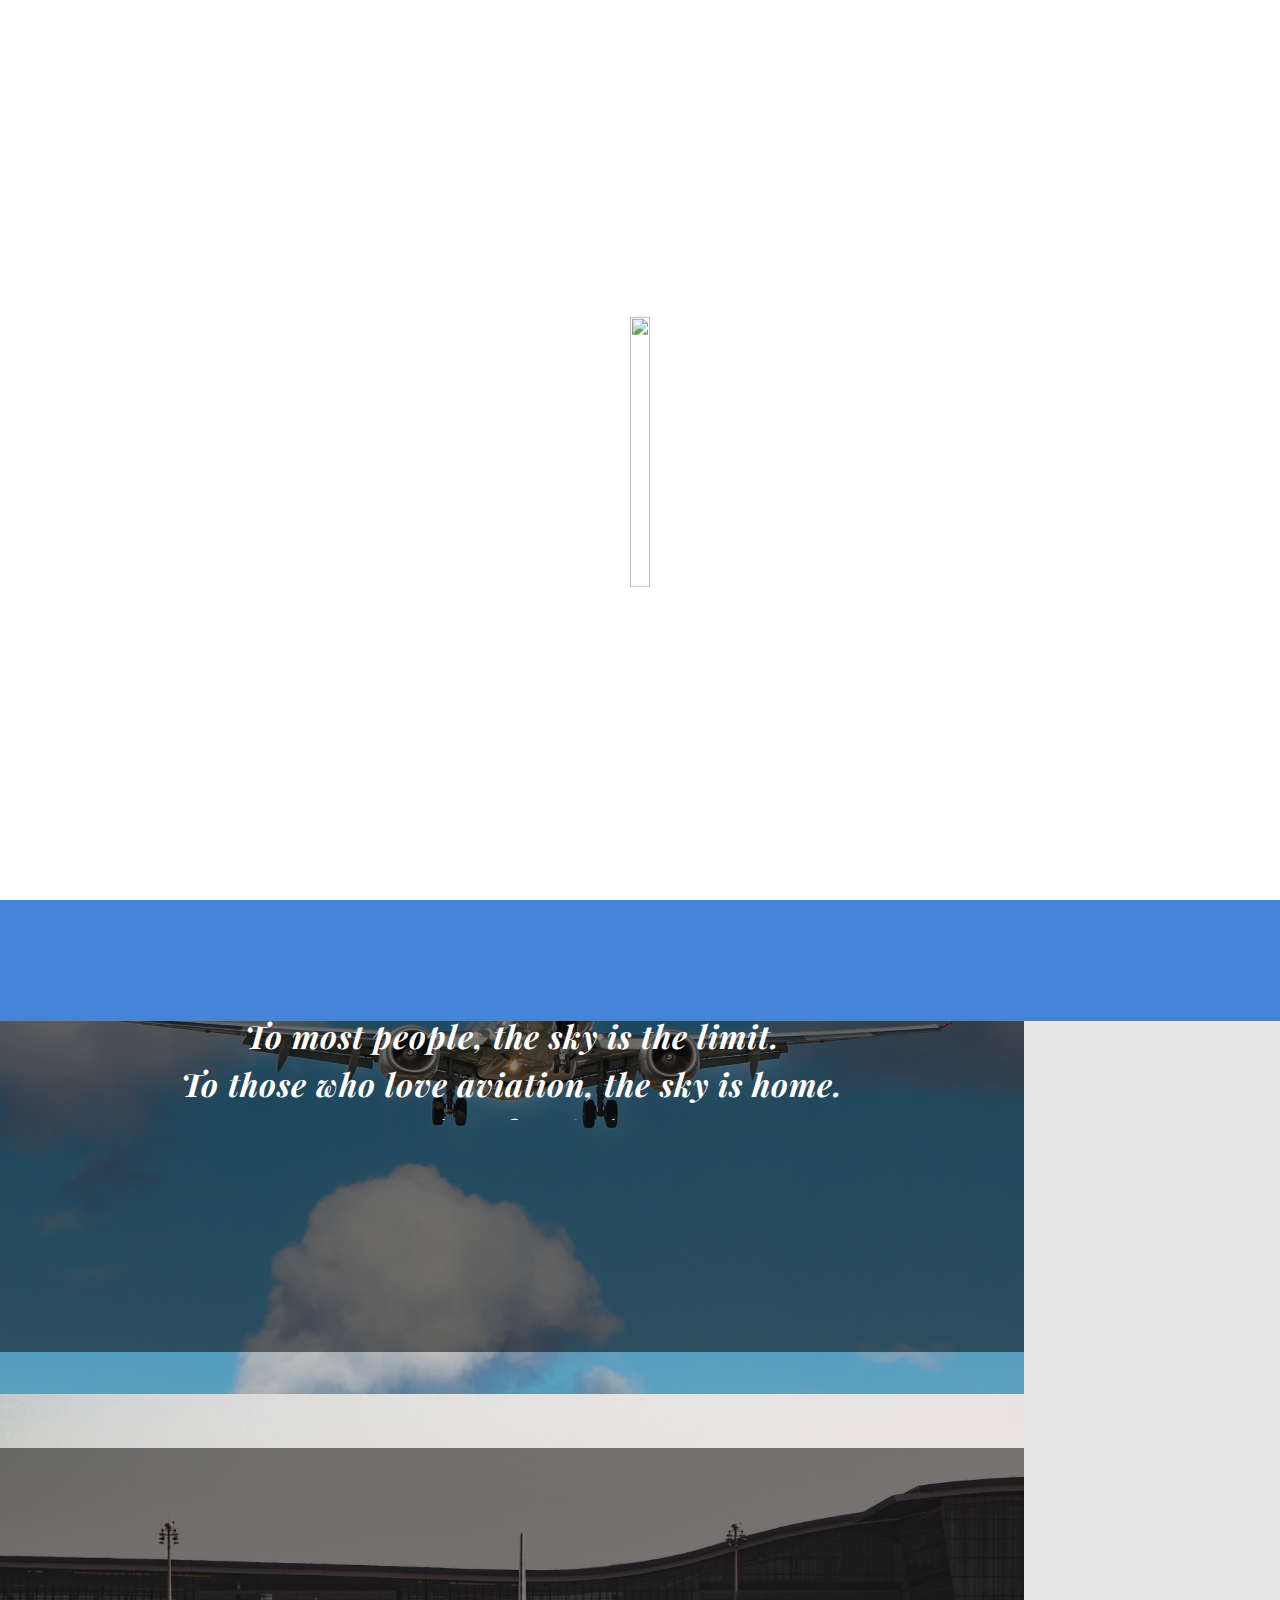
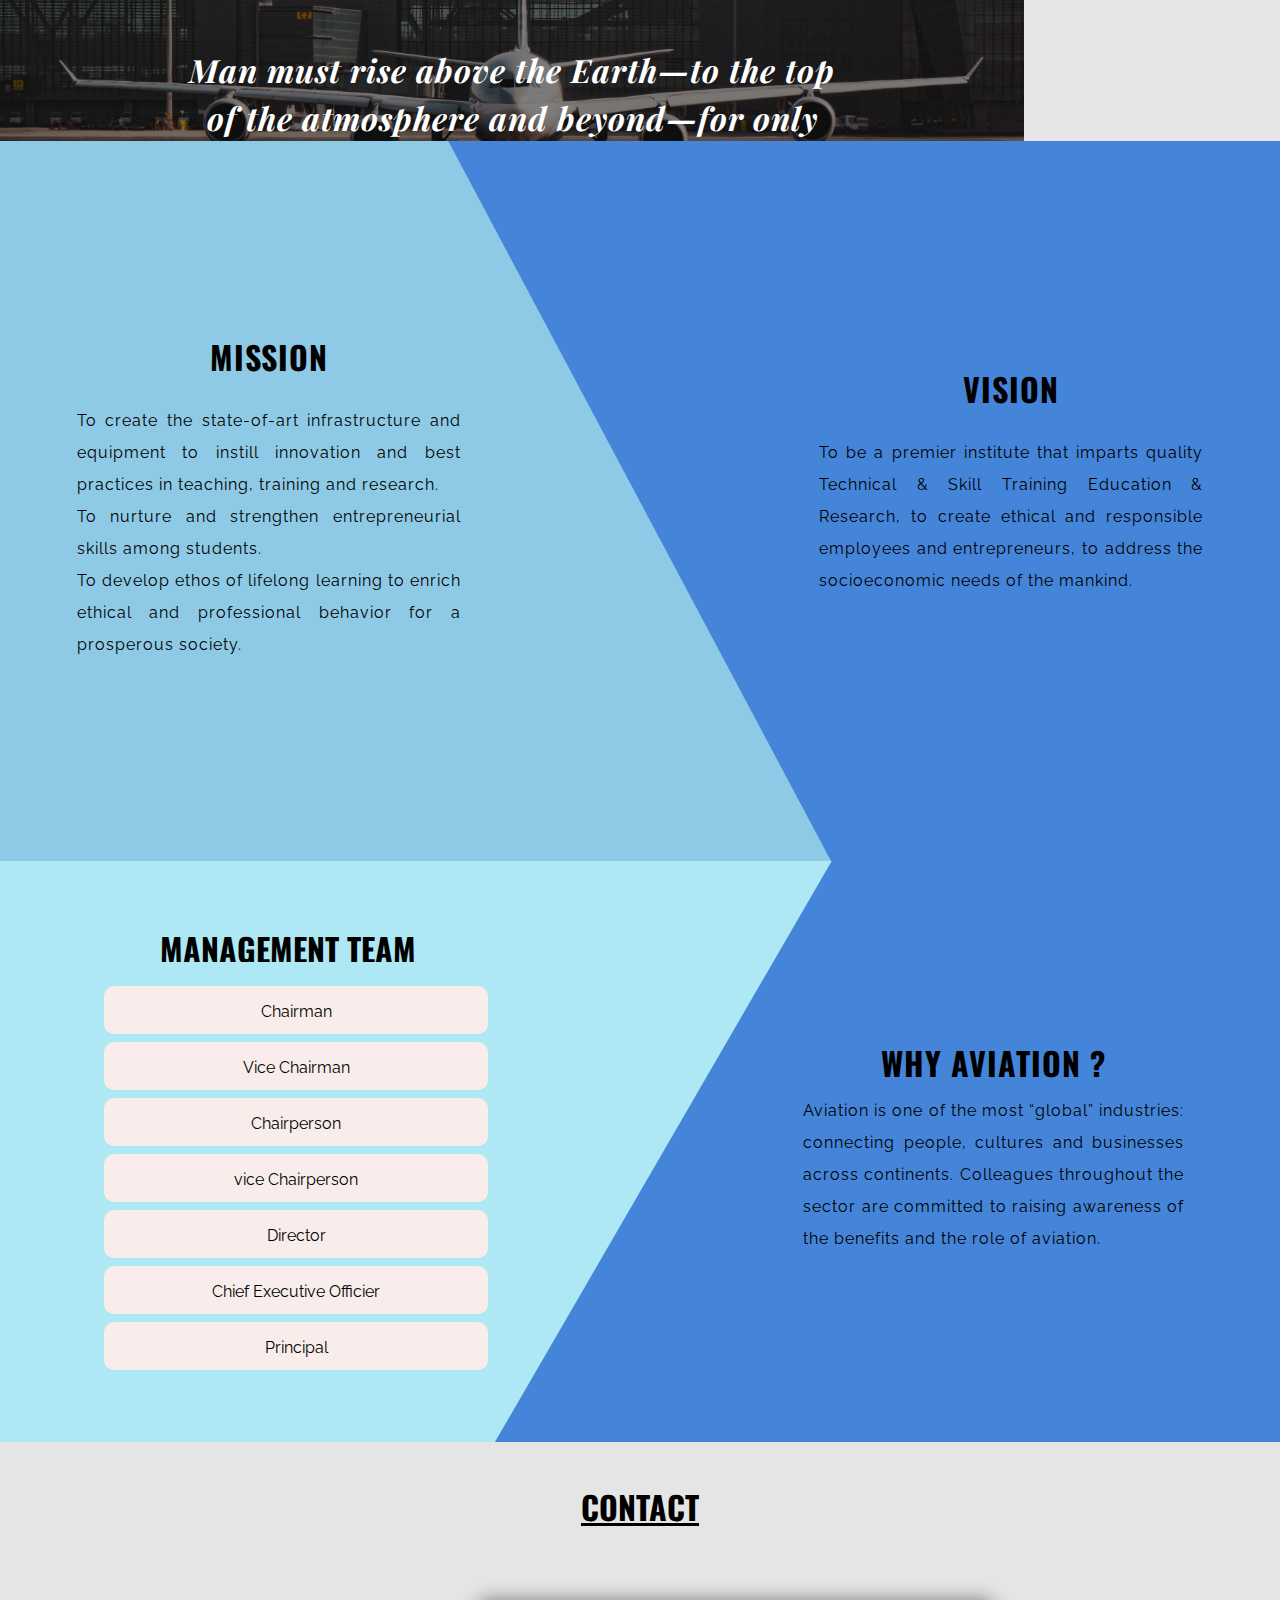
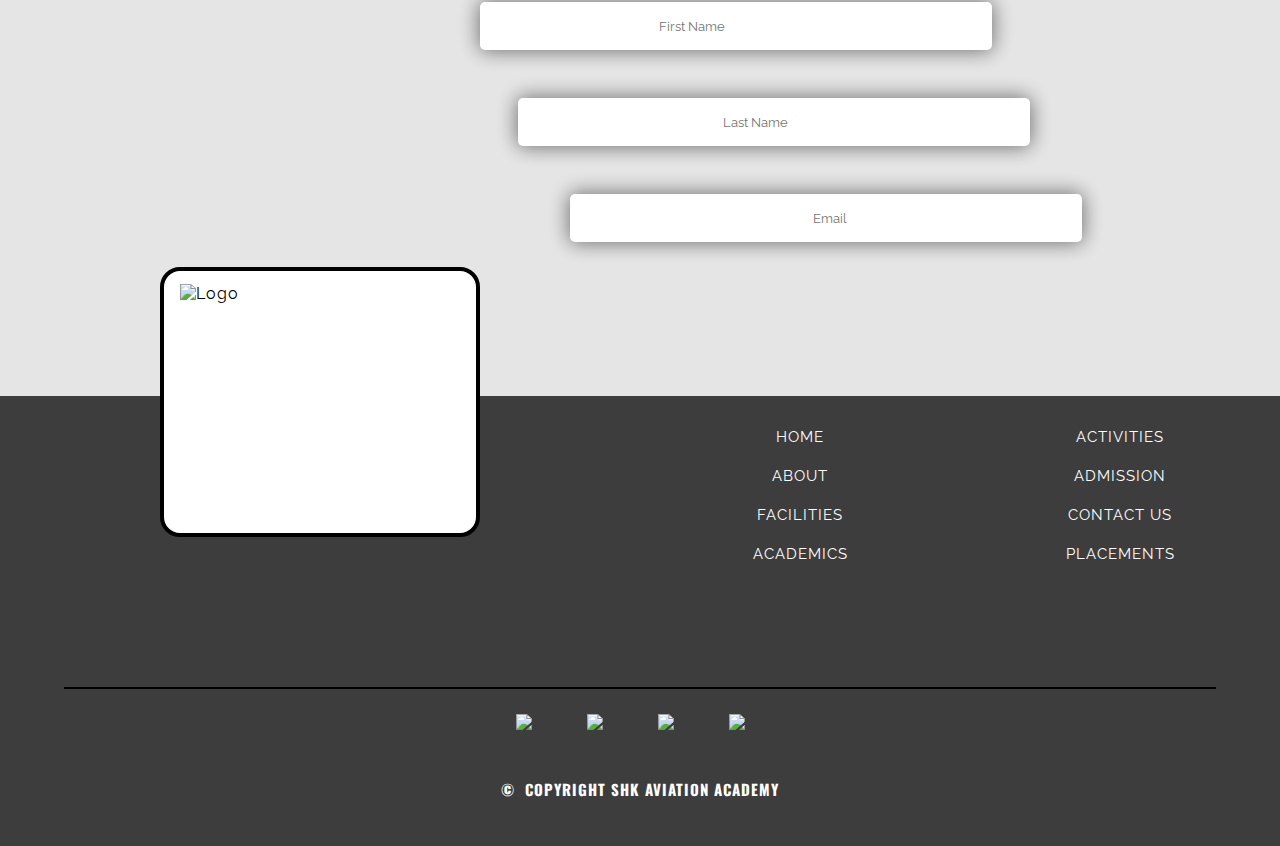
==== commit 094c4a77: "changes" ====
--- a/index.html
+++ b/index.html
@@ -1,267 +1,209 @@
 <!DOCTYPE html>
 <html lang="en">
-	<head>
-		<meta charset="UTF-8" />
-		<meta http-equiv="X-UA-Compatible" content="IE=edge" />
-		<meta name="viewport" content="width=device-width, initial-scale=1.0" />
-		<link rel="stylesheet" href="./common/nav/nav.css" />
-		<link rel="stylesheet" href="./common/footer/footer.css" />
-		<link rel="stylesheet" href="./home/home.css" />
-		<link
-			rel="stylesheet"
-			href="https://unpkg.com/swiper@7/swiper-bundle.min.css"
-		/>
-		<title>SHK Aviation Academy</title>
-	</head>
-	<body>
-		<div class="preload">
+
+<head>
+	<meta charset="UTF-8" />
+	<meta http-equiv="X-UA-Compatible" content="IE=edge" />
+	<meta name="viewport" content="width=device-width, initial-scale=1.0" />
+	<link rel="stylesheet" href="./common/nav/nav.css" />
+	<link rel="stylesheet" href="./common/footer/footer.css" />
+	<link rel="stylesheet" href="./home/home.css" />
+	<link rel="stylesheet" href="https://unpkg.com/swiper@7/swiper-bundle.min.css" />
+	<title>SHK Aviation Academy</title>
+</head>
+
+<body>
+	<div class="preload">
+		<div>
+			<img src="./common/images/SHK_logo" alt="" />
+		</div>
+	</div>
+	<header>
+		<div class="top-nav">
+			<span class="contact"><img class="phone-icon" src="https://img.icons8.com/color/48/000000/phone.png" />
+				&nbsp; +91 99999 99999
+			</span>
+			<span class="menu-button"><span></span><img
+					src="https://img.icons8.com/material-outlined/24/000000/airplane-mode-on.png" /></span>
+			<span class="main-icon"><img src="./common/images/SHK_logo" alt="" /></span>
+			<div class="social">
+				<img src="https://img.icons8.com/fluency/48/000000/instagram-new.png" /><img
+					src="https://img.icons8.com/color/48/000000/facebook.png" />
+			</div>
+		</div>
+		<ul class="bottom-nav">
+			<li class="home"><a href="./index.html">HOME</a></li>
+			<li><a href="./about/about.html">ABOUT</a></li>
+			<li><a href="./academics/academics.html">ACADEMICS</a></li>
+			<li><a href="./facilities/facilities.html">FACILITIES</a></li>
+			<li><a href="./activities/activities.html">ACTIVITIES</a></li>
+			<li><a href="./placements/placements.html">PLACEMENTS</a></li>
+			<li><a href="./admission/admission.html">ADMISSION</a></li>
+		</ul>
+	</header>
+	<div class="hero">
+		<div class="hero-content">
+			<span>SHK AVIATION ACADEMY</span><br />
+			<span>The Sky is the limit...</span>
+		</div>
+	</div>
+	<section class="SHK-aviation">
+		<div>
+			<h1 class="SHK-title">SHK Aviation Academy</h1>
+			<p class="SHK-para">
+				SHK AVIATION ACADEMY is a multidisciplinary institution offering
+				professional courses in the field of aviation. SHK AVIATION ACADEMY
+				was established in 2020 with a great visionary, to revolutionize the
+				way people are getting trained for Aviation industry. This institution
+				is run by Govindasamy Naidu Educational Trust, which is registered as
+				a Technical Education Society under the Societies Act, XXI of 1860.
+				The institute is approved Alagappa University, for conducting Aviation
+				related courses.
+			</p>
+		</div>
+	</section>
+	<section class="quotes-carousel">
+		<div class="swiper mySwiper">
+			<div class="swiper-wrapper">
+				<div class="swiper-slide">
+					<h1 class="slide-h1">
+						<span> To most people, the sky is the limit.</span><br /><span>
+							To those who love aviation, the sky is home.</span><br /><span id="author"> - Jerry
+							Crawford</span>
+					</h1>
+					<img class="carousel-img-1" src="./home/img/carousel_img_1.jpg" alt="Image 1" />
+				</div>
+				<div class="swiper-slide">
+					<h1 class="slide-h1">
+						<span>Man must rise above the Earth—to the top of the atmosphere and
+							beyond—for only thus will he fully understand the world in which
+							he lives.</span><br /><span id="author"> – Socrates</span>
+					</h1>
+					<img class="carousel-img-2" src="./home/img/carousel_img_2.jpg" alt="Image 2" />
+				</div>
+				<div class="swiper-slide">
+					<h1 class="slide-h1">
+						<span>
+							In the midst of a healthy and intellectual upbringing, he
+							obtained his Bachelor Degree in Production Engineering from
+							Madras University.</span>
+					</h1>
+					<img class="carousel-img-3" src="./home/img/carousel_img_3.jpg" alt="Image 3" />
+				</div>
+			</div>
+			<div class="swiper-button-next"></div>
+			<div class="swiper-button-prev"></div>
+			<div class="swiper-pagination"></div>
+		</div>
+	</section>
+	<section class="vision-and-mission">
+		<div class="vision-mission-aside"></div>
+		<div class="mission">
+			<h1 class="mission-h1">MISSION</h1>
+			<ul class="mission-ul">
+				<li>
+					To create the state-of-art infrastructure and equipment to instill
+					innovation and best practices in teaching, training and research.
+				</li>
+				<li>
+					To nurture and strengthen entrepreneurial skills among students.
+				</li>
+				<li id="li-3">
+					To develop ethos of lifelong learning to enrich ethical and
+					professional behavior for a prosperous society.
+				</li>
+			</ul>
+		</div>
+		<div class="vision">
+			<h1 class="vision-h1">VISION</h1>
+			<p class="vision-p">
+				To be a premier institute that imparts quality Technical & Skill
+				Training Education & Research, to create ethical and responsible
+				employees and entrepreneurs, to address the socioeconomic needs of the
+				mankind.
+			</p>
+		</div>
+	</section>
+	<section class="SHK-heads">
+		<div class="SHK-heads-aside"></div>
+		<div>
+			<div class="heads">
+				<h1>MANAGEMENT TEAM</h1>
+				<div class="heads-pos">
+					<div>Chairman</div>
+					<div>Vice Chairman</div>
+					<div>Chairperson</div>
+					<div>vice Chairperson</div>
+					<div>Director</div>
+					<div>Chief Executive Officier</div>
+					<div>Principal</div>
+				</div>
+			</div>
 			<div>
-				<img src="./common/images/SHK_logo" alt="" />
-			</div>
-		</div>
-		<header>
-			<div class="top-nav">
-				<span class="contact"
-					><img
-						class="phone-icon"
-						src="https://img.icons8.com/color/48/000000/phone.png"
-					/>
-					&nbsp; +91 99999 99999
-				</span>
-				<span class="menu-button"
-					><span></span
-					><img
-						src="https://img.icons8.com/material-outlined/24/000000/airplane-mode-on.png"
-				/></span>
-				<span class="main-icon"
-					><img src="./common/images/SHK_logo" alt=""
-				/></span>
-				<div class="social">
-					<img
-						src="https://img.icons8.com/fluency/48/000000/instagram-new.png"
-					/><img src="https://img.icons8.com/color/48/000000/facebook.png" />
-				</div>
-			</div>
-			<ul class="bottom-nav">
-				<li class="home"><a href="./index.html">HOME</a></li>
-				<li><a href="./about/about.html">ABOUT</a></li>
-				<li><a href="./academics/academics.html">ACADEMICS</a></li>
-				<li><a href="./facilities/facilities.html">FACILITIES</a></li>
-				<li><a href="./activities/activities.html">ACTIVITIES</a></li>
-				<li><a href="./placements/placements.html">PLACEMENTS</a></li>
-				<li><a href="./admission/admission.html">ADMISSION</a></li>
-			</ul>
-		</header>
-		<div class="hero">
-			<div class="hero-content">
-				<span>SHK AVIATION ACADEMY</span><br />
-				<span>The Sky is the limit...</span>
-			</div>
-		</div>
-		<section class="SHK-aviation">
-			<div>
-				<h1 class="SHK-title">SHK Aviation Academy</h1>
-				<p class="SHK-para">
-					SHK AVIATION ACADEMY is a multidisciplinary institution offering
-					professional courses in the field of aviation. SHK AVIATION ACADEMY
-					was established in 2020 with a great visionary, to revolutionize the
-					way people are getting trained for Aviation industry. This institution
-					is run by Govindasamy Naidu Educational Trust, which is registered as
-					a Technical Education Society under the Societies Act, XXI of 1860.
-					The institute is approved Alagappa University, for conducting Aviation
-					related courses.
+				<h1 class="head-content-title">WHY AVIATION ?</h1>
+				<p class="head-content-para">
+					Aviation is one of the most “global” industries: connecting people,
+					cultures and businesses across continents. Colleagues throughout the
+					sector are committed to raising awareness of the benefits and the
+					role of aviation.
 				</p>
 			</div>
+		</div>
+	</section>
+	<section class="contact-sec">
+		<div class="contact-aside"></div>
+		<h1 class="contact-title">CONTACT</h1>
+		<form action="mailto:sample@gmail.com" method="post">
+			<input type="text" class="input" name="fname" id="fname" placeholder="First Name" required /><br />
+			<input type="text" class="input" name="lname" id="lname" placeholder="Last Name" required /><br />
+			<input type="email" class="input" name="email" id="email" placeholder="Email" required /><br />
+			<textarea class="text-area" name="message" id="message">
+Type your message here...</textarea>
+			<a class="next-submit">Next</a>
+			<button class="submit" disabled>Submit</button>
+		</form>
+	</section>
+	<footer class="footer">
+		<section class="top">
+			<div class="footerLeft">
+				<div class="upper">
+					<img src="./common/images/SHK_logo" alt="Logo" />
+				</div>
+			</div>
+			<div class="footerRight">
+				<ul>
+					<li><a href="./index.html">HOME</a></li>
+					<li><a href="./about/about.html">ABOUT</a></li>
+					<li><a href="./facilities/facilities.html">FACILITIES</a></li>
+					<li><a href="./academics/academics.html">ACADEMICS</a></li>
+				</ul>
+				<ul>
+					<li><a href="./academics/academics.html">ACTIVITIES</a></li>
+					<li><a href="./admission/admission.html">ADMISSION</a></li>
+					<li><a href="./index.html#contact">CONTACT US</a></li>
+					<li><a href="./placements/placements.html">PLACEMENTS</a></li>
+				</ul>
+			</div>
 		</section>
-		<section class="quotes-carousel">
-			<div class="swiper mySwiper">
-				<div class="swiper-wrapper">
-					<div class="swiper-slide">
-						<h1 class="slide-h1">
-							<span> To most people, the sky is the limit.</span><br /><span>
-								To those who love aviation, the sky is home.</span
-							><br /><span id="author"> - Jerry Crawford</span>
-						</h1>
-						<img
-							class="carousel-img-1"
-							src="./home/img/carousel_img_1.jpg"
-							alt="Image 1"
-						/>
-					</div>
-					<div class="swiper-slide">
-						<h1 class="slide-h1">
-							<span
-								>Man must rise above the Earth—to the top of the atmosphere and
-								beyond—for only thus will he fully understand the world in which
-								he lives.</span
-							><br /><span id="author"> – Socrates</span>
-						</h1>
-						<img
-							class="carousel-img-2"
-							src="./home/img/carousel_img_2.jpg"
-							alt="Image 2"
-						/>
-					</div>
-					<div class="swiper-slide">
-						<h1 class="slide-h1">
-							<span>
-								In the midst of a healthy and intellectual upbringing, he
-								obtained his Bachelor Degree in Production Engineering from
-								Madras University.</span
-							>
-						</h1>
-						<img
-							class="carousel-img-3"
-							src="./home/img/carousel_img_3.jpg"
-							alt="Image 3"
-						/>
-					</div>
-				</div>
-				<div class="swiper-button-next"></div>
-				<div class="swiper-button-prev"></div>
-				<div class="swiper-pagination"></div>
+		<span class="footerline"></span>
+		<section class="bottom">
+			<div class="social">
+				<a href=""><img src="https://img.icons8.com/fluency-systems-regular/48/ffffff/facebook.png" /></a>
+				<a href=""><img src="https://img.icons8.com/material-outlined/48/ffffff/instagram-new--v1.png" /></a>
+				<a href=""><img src="https://img.icons8.com/material-outlined/48/ffffff/twitter.png" /></a>
+				<a href=""><img src="https://img.icons8.com/ios-filled/48/ffffff/gmail.png" /></a>
+			</div>
+			<div class="copyrights">
+				<h1>&copy; &nbsp;COPYRIGHT SHK AVIATION ACADEMY</h1>
 			</div>
 		</section>
-		<section class="vision-and-mission">
-			<div class="vision-mission-aside"></div>
-			<div class="mission">
-				<h1 class="mission-h1">MISSION</h1>
-				<ul class="mission-ul">
-					<li>
-						To create the state-of-art infrastructure and equipment to instill
-						innovation and best practices in teaching, training and research.
-					</li>
-					<li>
-						To nurture and strengthen entrepreneurial skills among students.
-					</li>
-					<li id="li-3">
-						To develop ethos of lifelong learning to enrich ethical and
-						professional behavior for a prosperous society.
-					</li>
-				</ul>
-			</div>
-			<div class="vision">
-				<h1 class="vision-h1">VISION</h1>
-				<p class="vision-p">
-					To be a premier institute that imparts quality Technical & Skill
-					Training Education & Research, to create ethical and responsible
-					employees and entrepreneurs, to address the socioeconomic needs of the
-					mankind.
-				</p>
-			</div>
-		</section>
-		<section class="SHK-heads">
-			<div class="SHK-heads-aside"></div>
-			<div>
-				<div class="heads">
-					<h1>MANAGEMENT TEAM</h1>
-					<div class="heads-pos">
-						<div>Chairman</div>
-						<div>Vice Chairman</div>
-						<div>Chairperson</div>
-						<div>vice Chairperson</div>
-						<div>Director</div>
-						<div>Chief Executive Officier</div>
-						<div>Principal</div>
-					</div>
-				</div>
-				<div>
-					<h1 class="head-content-title">WHY AVIATION ?</h1>
-					<p class="head-content-para">
-						Aviation is one of the most “global” industries: connecting people,
-						cultures and businesses across continents. Colleagues throughout the
-						sector are committed to raising awareness of the benefits and the
-						role of aviation.
-					</p>
-				</div>
-			</div>
-		</section>
-		<section class="contact-sec">
-			<div class="contact-aside"></div>
-			<h1 class="contact-title">CONTACT</h1>
-			<form action="mailto:sample@gmail.com" method="post">
-				<input
-					type="text"
-					class="input"
-					name="fname"
-					id="fname"
-					placeholder="First Name"
-					required
-				/><br />
-				<input
-					type="text"
-					class="input"
-					name="lname"
-					id="lname"
-					placeholder="Last Name"
-					required
-				/><br />
-				<input
-					type="email"
-					class="input"
-					name="email"
-					id="email"
-					placeholder="Email"
-					required
-				/><br />
-				<textarea class="text-area" name="message" id="message">
-Type your message here...</textarea
-				>
-				<a class="next-submit">Next</a>
-				<button class="submit" disabled>Submit</button>
-			</form>
-		</section>
-		<footer class="footer">
-			<section class="top">
-				<div class="footerLeft">
-					<div class="upper">
-						<img src="./common/images/SHK_logo" alt="Logo" />
-					</div>
-				</div>
-				<div class="footerRight">
-					<ul>
-						<li><a href="./index.html">HOME</a></li>
-						<li><a href="./about/about.html">ABOUT</a></li>
-						<li><a href="./facilities/facilities.html">FACILITIES</a></li>
-						<li><a href="./academics/academics.html">ACADEMICS</a></li>
-					</ul>
-					<ul>
-						<li><a href="./academics/academics.html">ACTIVITIES</a></li>
-						<li><a href="./admission/admission.html">ADMISSION</a></li>
-						<li><a href="./index.html#contact">CONTACT US</a></li>
-						<li><a href="./placements/placements.html">PLACEMENTS</a></li>
-					</ul>
-				</div>
-			</section>
-			<span class="footerline"></span>
-			<section class="bottom">
-				<div class="social">
-					<a href=""
-						><img
-							src="https://img.icons8.com/fluency-systems-regular/48/ffffff/facebook.png"
-					/></a>
-					<a href=""
-						><img
-							src="https://img.icons8.com/material-outlined/48/ffffff/instagram-new--v1.png"
-					/></a>
-					<a href=""
-						><img
-							src="https://img.icons8.com/material-outlined/48/ffffff/twitter.png"
-					/></a>
-					<a href=""
-						><img src="https://img.icons8.com/ios-filled/48/ffffff/gmail.png"
-					/></a>
-				</div>
-				<div class="copyrights">
-					<h1>&copy; &nbsp;COPYRIGHT SHK AVIATION ACADEMY</h1>
-				</div>
-			</section>
-		</footer>
-		<script src="https://cdnjs.cloudflare.com/ajax/libs/gsap/3.7.1/gsap.min.js"></script>
-		<script src="https://cdnjs.cloudflare.com/ajax/libs/gsap/3.7.1/ScrollTrigger.min.js"></script>
-		<script src="./common/nav/nav.js"></script>
-		<script src="https://unpkg.com/swiper/swiper-bundle.min.js"></script>
-		<script src="./common/footer/footer.js"></script>
-		<script src="./home/home.js"></script>
-	</body>
-</html>
+	</footer>
+	<script src="https://cdnjs.cloudflare.com/ajax/libs/gsap/3.7.1/gsap.min.js"></script>
+	<script src="https://cdnjs.cloudflare.com/ajax/libs/gsap/3.7.1/ScrollTrigger.min.js"></script>
+	<script src="./common/nav/nav.js"></script>
+	<script src="https://unpkg.com/swiper/swiper-bundle.min.js"></script>
+	<script src="./common/footer/footer.js"></script>
+	<script src="./home/home.js"></script>
+</body>
+
+</html>--- a/common/nav/nav.css
+++ b/common/nav/nav.css
@@ -206,4 +206,17 @@
 	header.side-bar .bottom-nav {
 		transform: translateX(0);
 	}
-}
+	ul
+	{
+		height: calc(100vh - 4.3rem) !important;
+	}
+}
+@media (max-width:800px){
+	.bottom-nav {
+		padding: 0;
+	}
+	ul
+	{
+		height: calc(100vh - 4.3rem) !important;
+	}
+}--- a/home/home.css
+++ b/home/home.css
@@ -558,7 +558,7 @@
 .input:nth-of-type(1):hover,
 .input:nth-of-type(1):focus {
 	left: 30%;
-	padding-left: 7%;
+	padding-left: 9%;
 }
 
 .input:nth-of-type(2) {
@@ -642,7 +642,7 @@
 
 @media (max-width: 650px) {
 	.vision-and-mission {
-		height: 90vh !important;
+		height: 120vh !important;
 	}
 	.vision {
 		width: 100% !important;
@@ -902,14 +902,13 @@
 
 @media (max-width: 500px) {
 	.vision-and-mission {
-		height: 100vh !important;
+		height: 135vh !important;
 	}
 	.slide-h1 {
 		top: 50%;
 		transform: translateY(-50%);
 		line-height: 2rem !important;
 	}
-
 	.slide-h1 span {
 		font-size: 1.5rem !important;
 	}
@@ -917,7 +916,7 @@
 
 @media (max-width: 450px) {
 	.vision-and-mission {
-		height: 110vh !important;
+		height: 140vh !important;
 	}
 	.hero {
 		background: url(https://media.architecturaldigest.com/photos/5988e603298aae66974b2d0d/2:1/w_3000,h_1500,c_limit/Pilotless%20Airplanes%201.jpg);
@@ -925,7 +924,11 @@
 		background-position: -29rem 0;
 	}
 }
-
+@media (max-width: 430px) {
+	.vision-and-mission {
+		height: 160vh !important;
+	}
+}
 @media (max-width: 400px) {
 	.SHK-heads {
 		padding: 4rem 2rem;
@@ -941,7 +944,7 @@
 		height: 100% !important;
 	}
 	.vision-and-mission {
-		height: 120vh !important;
+		height: 170vh !important;
 	}
 	.hero-content span {
 		font-size: 1.5rem;
@@ -955,14 +958,49 @@
 	}
 }
 
+@media (max-width: 370px) {
+	.vision-and-mission {
+		height: 185vh !important;
+	}
+}
+
 @media (max-width: 350px) {
 	.vision-and-mission {
-		height: 135vh !important;
+		height: 185vh !important;
+	}
+}
+
+@media (max-width: 330px) {
+	.vision-and-mission {
+		height: 200vh !important;
 	}
 }
 
 @media (max-width: 320px) {
-	/* .vision-and-mission {
+	.vision-and-mission {
 		height: 205vh !important;
-	} */
-}
+	}
+}
+
+@media (max-width: 315px) {
+	.vision-and-mission {
+		height: 215vh !important;
+	}
+}
+
+/* 
+@media (max-width: 650px) {
+	.trying
+	{
+		display: flex;
+		flex-direction: column;
+	}
+	.mission , .vision
+	{
+		position: relative;
+	}
+	.vision-and-mission
+	{
+		position: relative;
+	}
+} */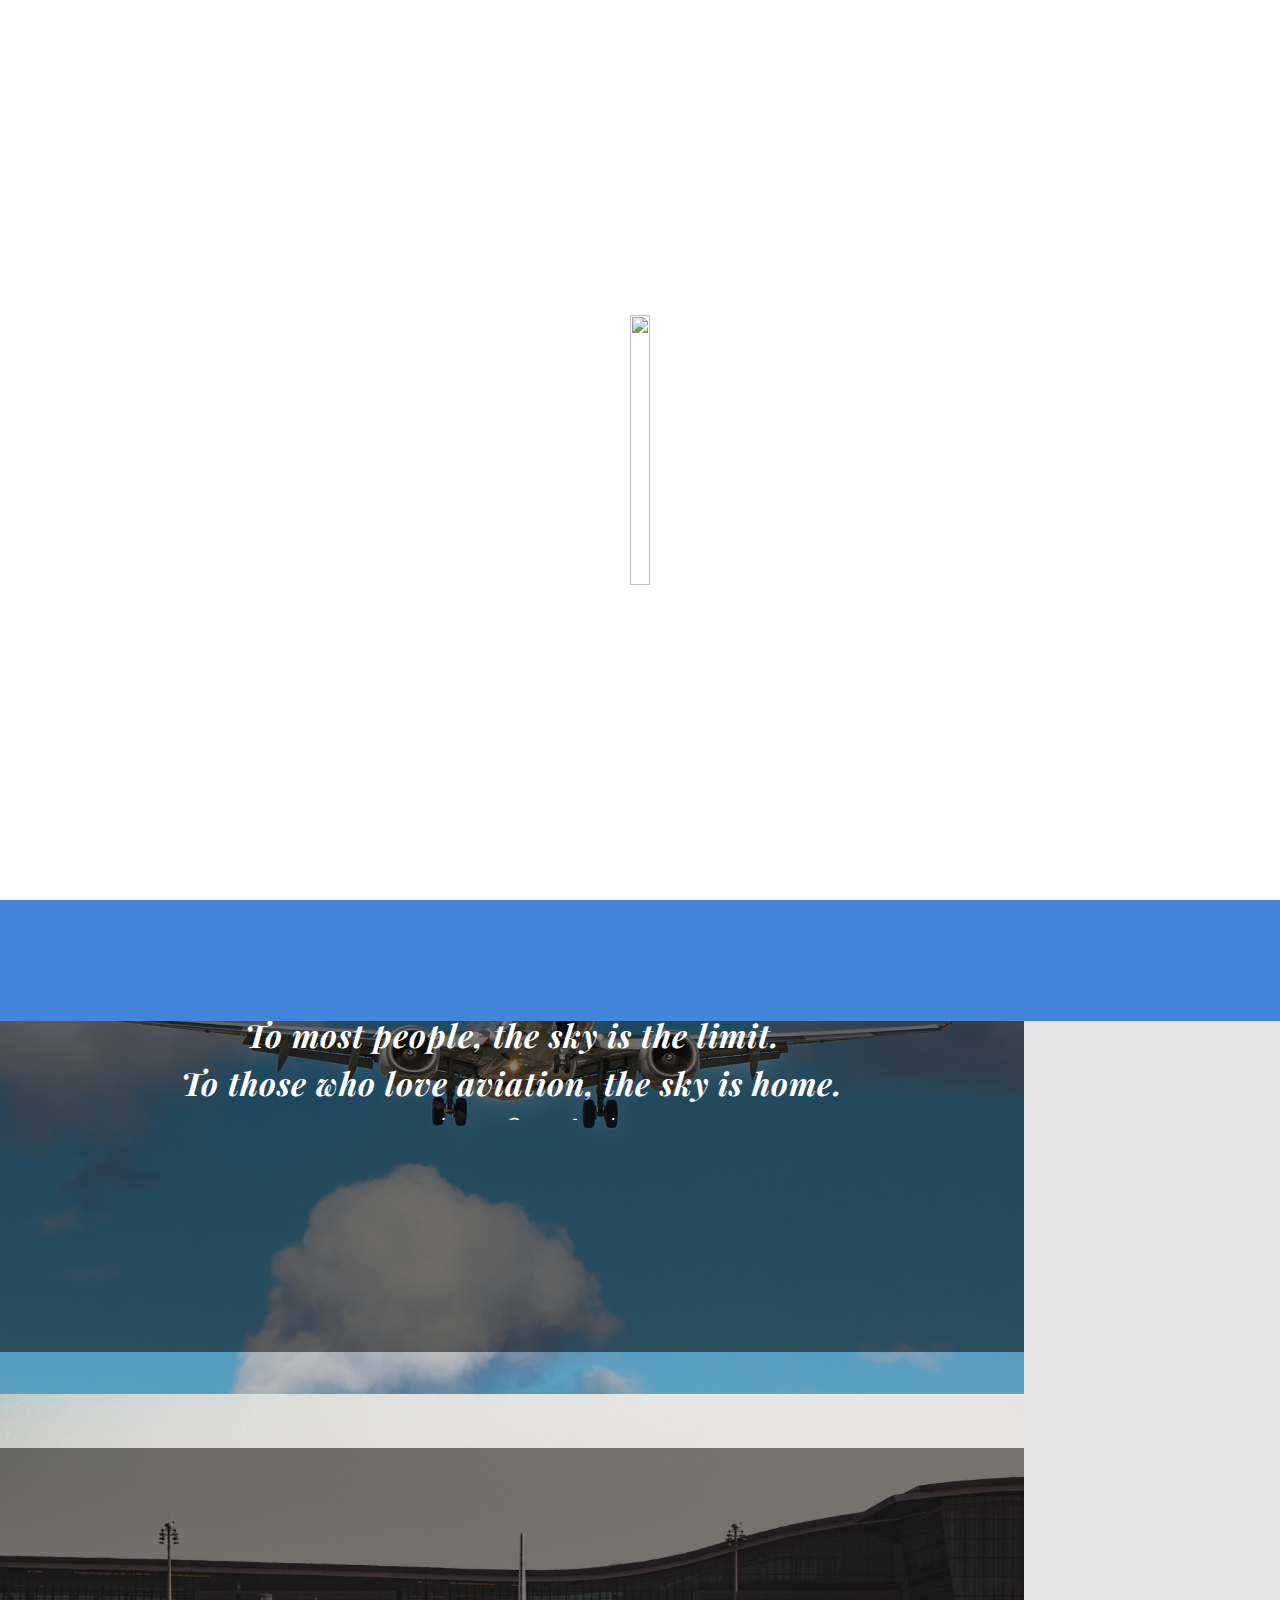
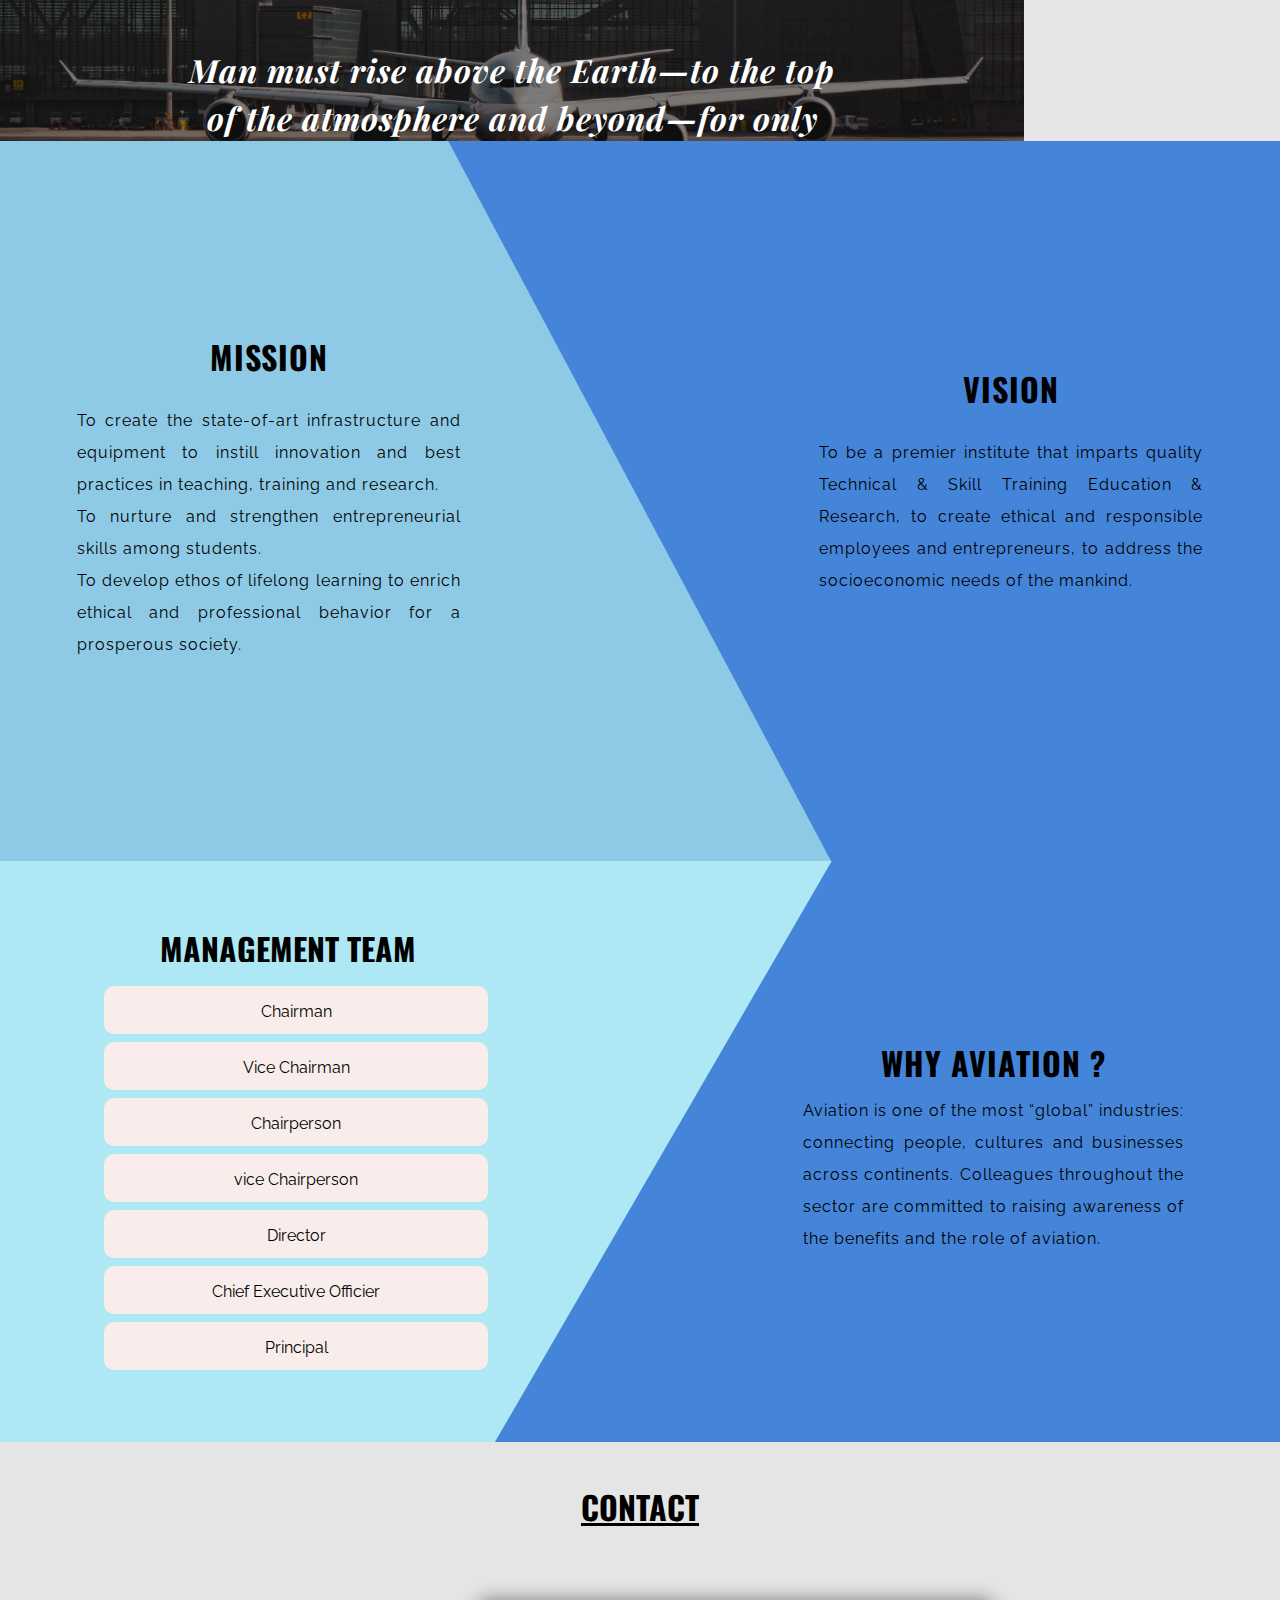
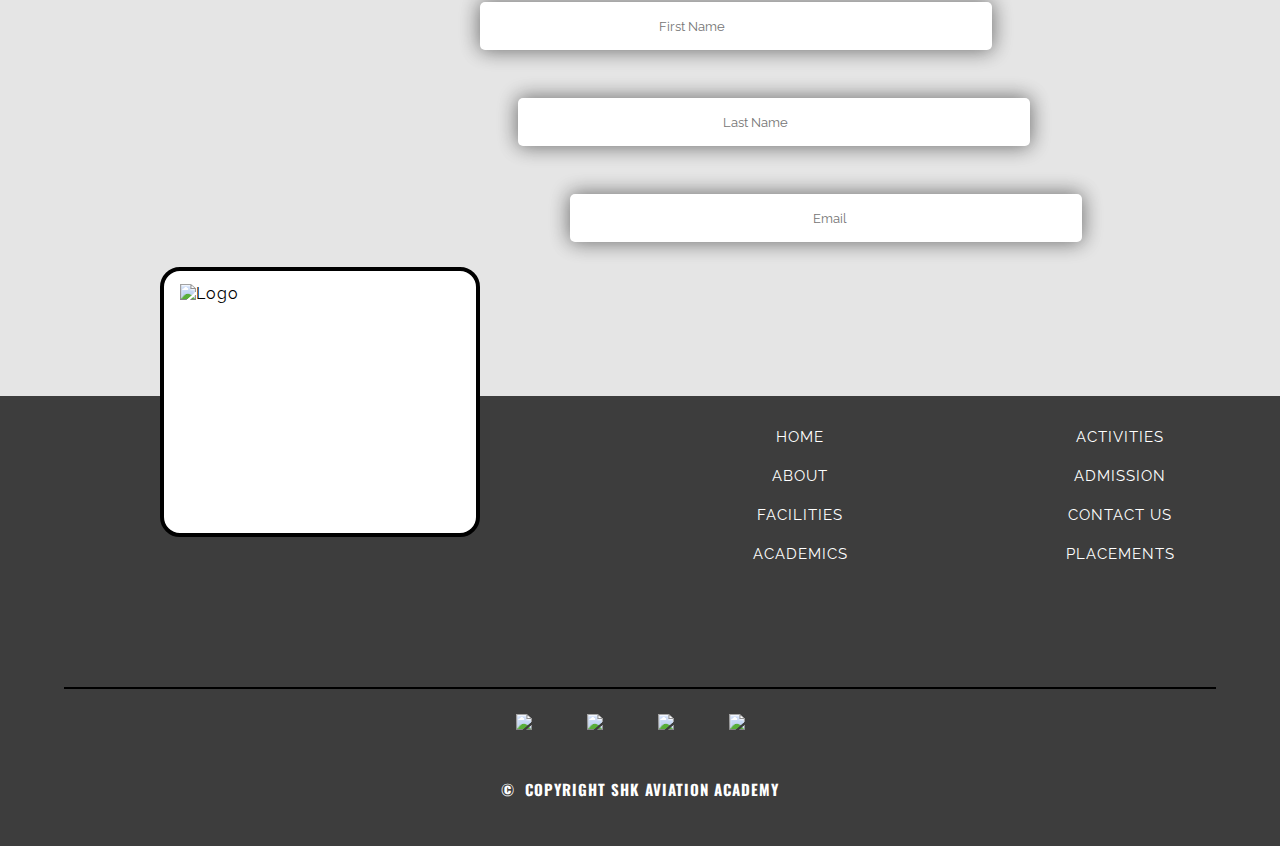
==== commit 517fe9fd: "Changes" ====
--- a/index.html
+++ b/index.html
@@ -98,31 +98,31 @@
 	</section>
 	<section class="vision-and-mission">
 		<div class="vision-mission-aside"></div>
-		<div class="mission">
-			<h1 class="mission-h1">MISSION</h1>
-			<ul class="mission-ul">
-				<li>
-					To create the state-of-art infrastructure and equipment to instill
-					innovation and best practices in teaching, training and research.
-				</li>
-				<li>
-					To nurture and strengthen entrepreneurial skills among students.
-				</li>
-				<li id="li-3">
-					To develop ethos of lifelong learning to enrich ethical and
-					professional behavior for a prosperous society.
-				</li>
-			</ul>
-		</div>
-		<div class="vision">
-			<h1 class="vision-h1">VISION</h1>
-			<p class="vision-p">
-				To be a premier institute that imparts quality Technical & Skill
-				Training Education & Research, to create ethical and responsible
-				employees and entrepreneurs, to address the socioeconomic needs of the
-				mankind.
-			</p>
-		</div>
+			<div class="mission">
+				<h1 class="mission-h1">MISSION</h1>
+				<ul class="mission-ul">
+					<li>
+						To create the state-of-art infrastructure and equipment to instill
+						innovation and best practices in teaching, training and research.
+					</li>
+					<li>
+						To nurture and strengthen entrepreneurial skills among students.
+					</li>
+					<li id="li-3">
+						To develop ethos of lifelong learning to enrich ethical and
+						professional behavior for a prosperous society.
+					</li>
+				</ul>
+			</div>
+			<div class="vision">
+				<h1 class="vision-h1">VISION</h1>
+				<p class="vision-p">
+					To be a premier institute that imparts quality Technical & Skill
+					Training Education & Research, to create ethical and responsible
+					employees and entrepreneurs, to address the socioeconomic needs of the
+					mankind.
+				</p>
+			</div>
 	</section>
 	<section class="SHK-heads">
 		<div class="SHK-heads-aside"></div>
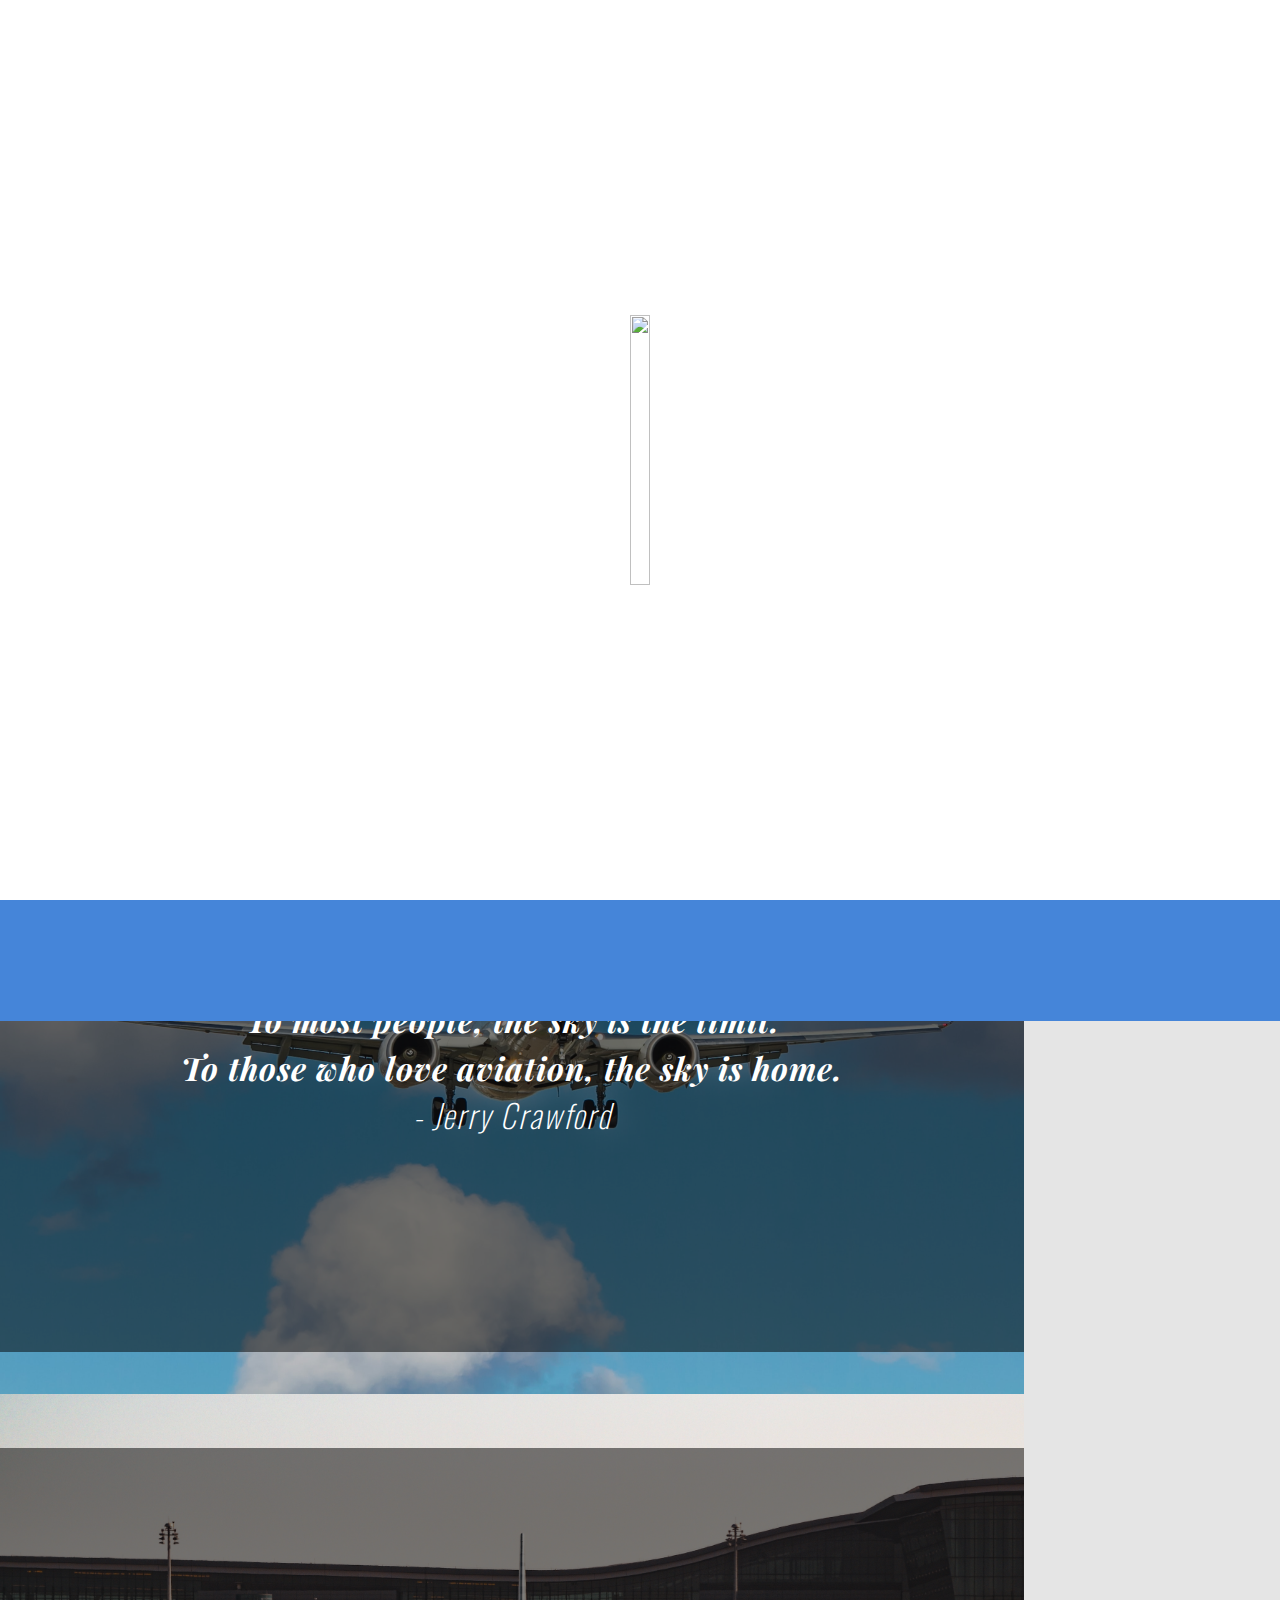
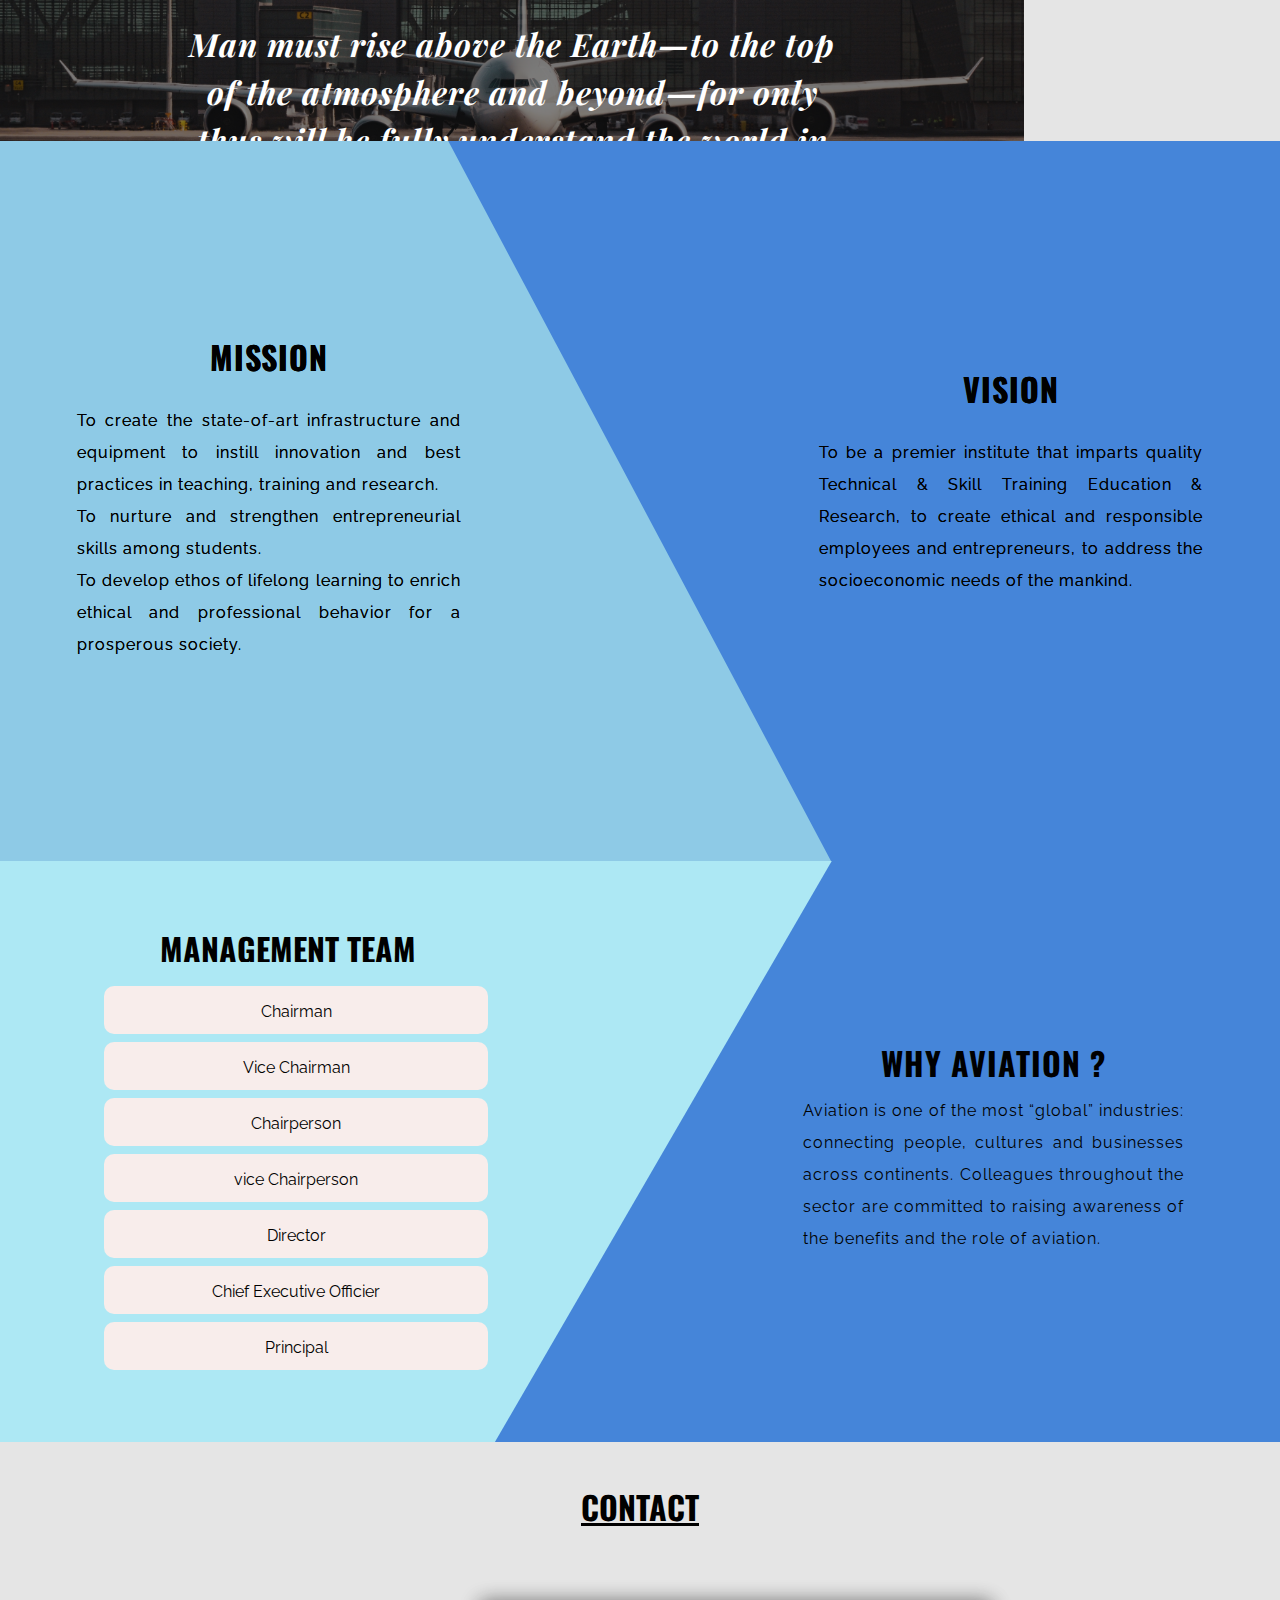
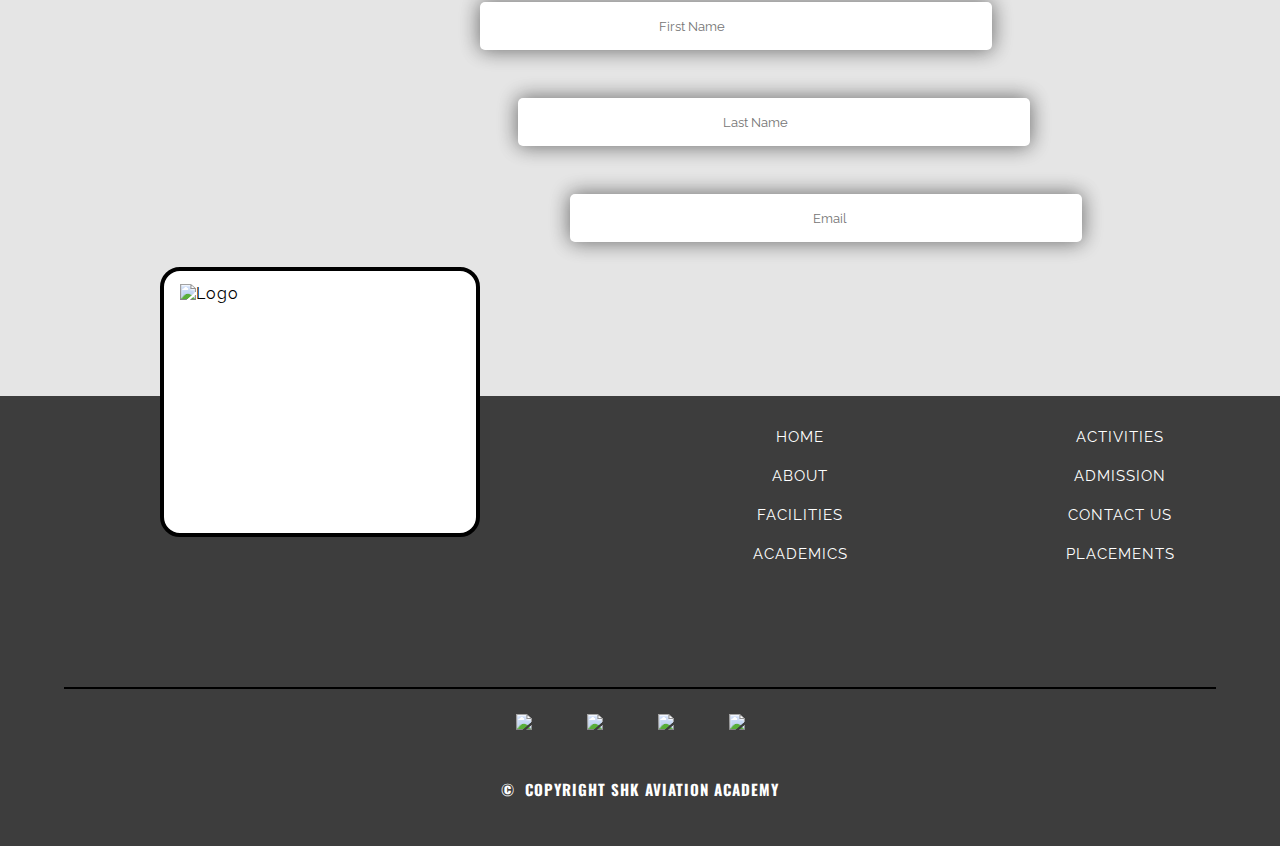
==== commit 099e673c: "Changes" ====
--- a/index.html
+++ b/index.html
@@ -98,6 +98,7 @@
 	</section>
 	<section class="vision-and-mission">
 		<div class="vision-mission-aside"></div>
+<<<<<<< HEAD
 			<div class="mission">
 				<h1 class="mission-h1">MISSION</h1>
 				<ul class="mission-ul">
@@ -123,6 +124,33 @@
 					mankind.
 				</p>
 			</div>
+=======
+		<div class="mission">
+			<h1 class="mission-h1">MISSION</h1>
+			<ul class="mission-ul">
+				<li>
+					To create the state-of-art infrastructure and equipment to instill
+					innovation and best practices in teaching, training and research.
+				</li>
+				<li>
+					To nurture and strengthen entrepreneurial skills among students.
+				</li>
+				<li id="li-3">
+					To develop ethos of lifelong learning to enrich ethical and
+					professional behavior for a prosperous society.
+				</li>
+			</ul>
+		</div>
+		<div class="vision">
+			<h1 class="vision-h1">VISION</h1>
+			<p class="vision-p">
+				To be a premier institute that imparts quality Technical & Skill
+				Training Education & Research, to create ethical and responsible
+				employees and entrepreneurs, to address the socioeconomic needs of the
+				mankind.
+			</p>
+		</div>
+>>>>>>> 094c4a77f012de53ed5e3af55ad7cf65ea4f49da
 	</section>
 	<section class="SHK-heads">
 		<div class="SHK-heads-aside"></div>
--- a/common/nav/nav.css
+++ b/common/nav/nav.css
@@ -206,7 +206,7 @@
 	header.side-bar .bottom-nav {
 		transform: translateX(0);
 	}
-	ul
+	.bottom-nav
 	{
 		height: calc(100vh - 4.3rem) !important;
 	}
@@ -214,9 +214,6 @@
 @media (max-width:800px){
 	.bottom-nav {
 		padding: 0;
-	}
-	ul
-	{
 		height: calc(100vh - 4.3rem) !important;
 	}
 }